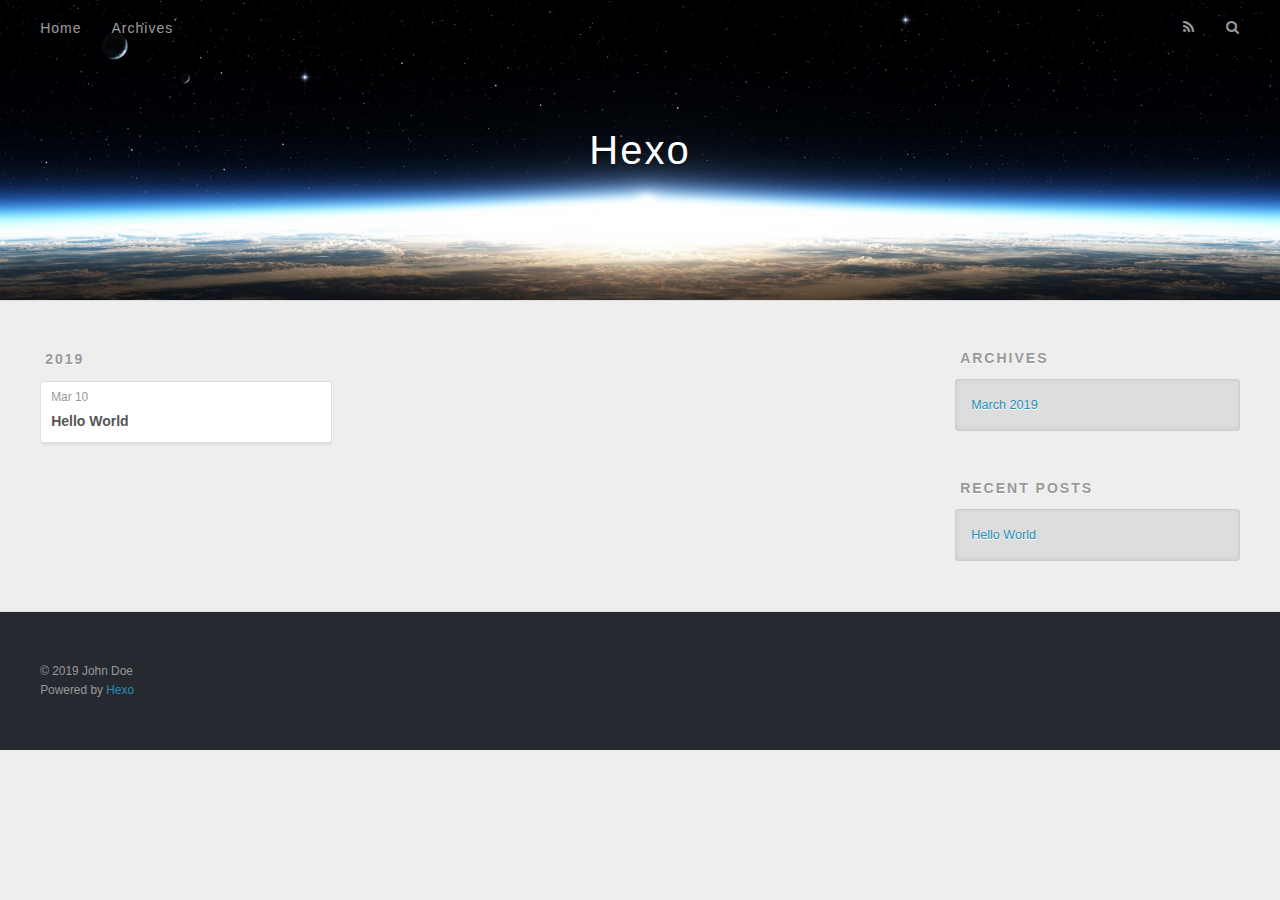
==== archives/index.html @ 5d1fec8c "Site updated: 2019-03-10 15:25:47" ====
<!DOCTYPE html>
<html>
<head><meta name="generator" content="Hexo 3.8.0">
  <meta charset="utf-8">
  

  
  <title>Archives | Hexo</title>
  <meta name="viewport" content="width=device-width, initial-scale=1, maximum-scale=1">
  <meta property="og:type" content="website">
<meta property="og:title" content="Hexo">
<meta property="og:url" content="http://yoursite.com/archives/index.html">
<meta property="og:site_name" content="Hexo">
<meta property="og:locale" content="default">
<meta name="twitter:card" content="summary">
<meta name="twitter:title" content="Hexo">
  
    <link rel="alternate" href="/atom.xml" title="Hexo" type="application/atom+xml">
  
  
    <link rel="icon" href="/favicon.png">
  
  
    <link href="//fonts.googleapis.com/css?family=Source+Code+Pro" rel="stylesheet" type="text/css">
  
  <link rel="stylesheet" href="/css/style.css">
</head>
</html>
<body>
  <div id="container">
    <div id="wrap">
      <header id="header">
  <div id="banner"></div>
  <div id="header-outer" class="outer">
    <div id="header-title" class="inner">
      <h1 id="logo-wrap">
        <a href="/" id="logo">Hexo</a>
      </h1>
      
    </div>
    <div id="header-inner" class="inner">
      <nav id="main-nav">
        <a id="main-nav-toggle" class="nav-icon"></a>
        
          <a class="main-nav-link" href="/">Home</a>
        
          <a class="main-nav-link" href="/archives">Archives</a>
        
      </nav>
      <nav id="sub-nav">
        
          <a id="nav-rss-link" class="nav-icon" href="/atom.xml" title="RSS Feed"></a>
        
        <a id="nav-search-btn" class="nav-icon" title="Search"></a>
      </nav>
      <div id="search-form-wrap">
        <form action="//google.com/search" method="get" accept-charset="UTF-8" class="search-form"><input type="search" name="q" class="search-form-input" placeholder="Search"><button type="submit" class="search-form-submit">&#xF002;</button><input type="hidden" name="sitesearch" value="http://yoursite.com"></form>
      </div>
    </div>
  </div>
</header>
      <div class="outer">
        <section id="main">
  
  
    
    
      
      
      <section class="archives-wrap">
        <div class="archive-year-wrap">
          <a href="/archives/2019" class="archive-year">2019</a>
        </div>
        <div class="archives">
    
    <article class="archive-article archive-type-post">
  <div class="archive-article-inner">
    <header class="archive-article-header">
      <a href="/2019/03/10/hello-world/" class="archive-article-date">
  <time datetime="2019-03-10T07:11:27.170Z" itemprop="datePublished">Mar 10</time>
</a>
      
  
    <h1 itemprop="name">
      <a class="archive-article-title" href="/2019/03/10/hello-world/">Hello World</a>
    </h1>
  

    </header>
  </div>
</article>
  
  
    </div></section>
  


</section>
        
          <aside id="sidebar">
  
    

  
    

  
    
  
    
  <div class="widget-wrap">
    <h3 class="widget-title">Archives</h3>
    <div class="widget">
      <ul class="archive-list"><li class="archive-list-item"><a class="archive-list-link" href="/archives/2019/03/">March 2019</a></li></ul>
    </div>
  </div>


  
    
  <div class="widget-wrap">
    <h3 class="widget-title">Recent Posts</h3>
    <div class="widget">
      <ul>
        
          <li>
            <a href="/2019/03/10/hello-world/">Hello World</a>
          </li>
        
      </ul>
    </div>
  </div>

  
</aside>
        
      </div>
      <footer id="footer">
  
  <div class="outer">
    <div id="footer-info" class="inner">
      &copy; 2019 John Doe<br>
      Powered by <a href="http://hexo.io/" target="_blank">Hexo</a>
    </div>
  </div>
</footer>
    </div>
    <nav id="mobile-nav">
  
    <a href="/" class="mobile-nav-link">Home</a>
  
    <a href="/archives" class="mobile-nav-link">Archives</a>
  
</nav>
    

<script src="//ajax.googleapis.com/ajax/libs/jquery/2.0.3/jquery.min.js"></script>


  <link rel="stylesheet" href="/fancybox/jquery.fancybox.css">
  <script src="/fancybox/jquery.fancybox.pack.js"></script>


<script src="/js/script.js"></script>



  </div>
</body>
</html>
---- css/style.css ----
body {
  width: 100%;
}
body:before,
body:after {
  content: "";
  display: table;
}
body:after {
  clear: both;
}
html,
body,
div,
span,
applet,
object,
iframe,
h1,
h2,
h3,
h4,
h5,
h6,
p,
blockquote,
pre,
a,
abbr,
acronym,
address,
big,
cite,
code,
del,
dfn,
em,
img,
ins,
kbd,
q,
s,
samp,
small,
strike,
strong,
sub,
sup,
tt,
var,
dl,
dt,
dd,
ol,
ul,
li,
fieldset,
form,
label,
legend,
table,
caption,
tbody,
tfoot,
thead,
tr,
th,
td {
  margin: 0;
  padding: 0;
  border: 0;
  outline: 0;
  font-weight: inherit;
  font-style: inherit;
  font-family: inherit;
  font-size: 100%;
  vertical-align: baseline;
}
body {
  line-height: 1;
  color: #000;
  background: #fff;
}
ol,
ul {
  list-style: none;
}
table {
  border-collapse: separate;
  border-spacing: 0;
  vertical-align: middle;
}
caption,
th,
td {
  text-align: left;
  font-weight: normal;
  vertical-align: middle;
}
a img {
  border: none;
}
input,
button {
  margin: 0;
  padding: 0;
}
input::-moz-focus-inner,
button::-moz-focus-inner {
  border: 0;
  padding: 0;
}
@font-face {
  font-family: FontAwesome;
  font-style: normal;
  font-weight: normal;
  src: url("fonts/fontawesome-webfont.eot?v=#4.0.3");
  src: url("fonts/fontawesome-webfont.eot?#iefix&v=#4.0.3") format("embedded-opentype"), url("fonts/fontawesome-webfont.woff?v=#4.0.3") format("woff"), url("fonts/fontawesome-webfont.ttf?v=#4.0.3") format("truetype"), url("fonts/fontawesome-webfont.svg#fontawesomeregular?v=#4.0.3") format("svg");
}
html,
body,
#container {
  height: 100%;
}
body {
  background: #eee;
  font: 14px -apple-system, BlinkMacSystemFont, "Segoe UI", "Roboto", "Oxygen", "Ubuntu", "Cantarell", "Fira Sans", "Droid Sans", "Helvetica Neue", sans-serif;
  -webkit-text-size-adjust: 100%;
}
.outer {
  max-width: 1220px;
  margin: 0 auto;
  padding: 0 20px;
}
.outer:before,
.outer:after {
  content: "";
  display: table;
}
.outer:after {
  clear: both;
}
.inner {
  display: inline;
  float: left;
  width: 98.33333333333333%;
  margin: 0 0.833333333333333%;
}
.left,
.alignleft {
  float: left;
}
.right,
.alignright {
  float: right;
}
.clear {
  clear: both;
}
#container {
  position: relative;
}
.mobile-nav-on {
  overflow: hidden;
}
#wrap {
  height: 100%;
  width: 100%;
  position: absolute;
  top: 0;
  left: 0;
  -webkit-transition: 0.2s ease-out;
  -moz-transition: 0.2s ease-out;
  -ms-transition: 0.2s ease-out;
  transition: 0.2s ease-out;
  z-index: 1;
  background: #eee;
}
.mobile-nav-on #wrap {
  left: 280px;
}
@media screen and (min-width: 768px) {
  #main {
    display: inline;
    float: left;
    width: 73.33333333333333%;
    margin: 0 0.833333333333333%;
  }
}
.article-date,
.article-category-link,
.archive-year,
.widget-title {
  text-decoration: none;
  text-transform: uppercase;
  letter-spacing: 2px;
  color: #999;
  margin-bottom: 1em;
  margin-left: 5px;
  line-height: 1em;
  text-shadow: 0 1px #fff;
  font-weight: bold;
}
.article-inner,
.archive-article-inner {
  background: #fff;
  -webkit-box-shadow: 1px 2px 3px #ddd;
  box-shadow: 1px 2px 3px #ddd;
  border: 1px solid #ddd;
  border-radius: 3px;
}
.article-entry h1,
.widget h1 {
  font-size: 2em;
}
.article-entry h2,
.widget h2 {
  font-size: 1.5em;
}
.article-entry h3,
.widget h3 {
  font-size: 1.3em;
}
.article-entry h4,
.widget h4 {
  font-size: 1.2em;
}
.article-entry h5,
.widget h5 {
  font-size: 1em;
}
.article-entry h6,
.widget h6 {
  font-size: 1em;
  color: #999;
}
.article-entry hr,
.widget hr {
  border: 1px dashed #ddd;
}
.article-entry strong,
.widget strong {
  font-weight: bold;
}
.article-entry em,
.widget em,
.article-entry cite,
.widget cite {
  font-style: italic;
}
.article-entry sup,
.widget sup,
.article-entry sub,
.widget sub {
  font-size: 0.75em;
  line-height: 0;
  position: relative;
  vertical-align: baseline;
}
.article-entry sup,
.widget sup {
  top: -0.5em;
}
.article-entry sub,
.widget sub {
  bottom: -0.2em;
}
.article-entry small,
.widget small {
  font-size: 0.85em;
}
.article-entry acronym,
.widget acronym,
.article-entry abbr,
.widget abbr {
  border-bottom: 1px dotted;
}
.article-entry ul,
.widget ul,
.article-entry ol,
.widget ol,
.article-entry dl,
.widget dl {
  margin: 0 20px;
  line-height: 1.6em;
}
.article-entry ul ul,
.widget ul ul,
.article-entry ol ul,
.widget ol ul,
.article-entry ul ol,
.widget ul ol,
.article-entry ol ol,
.widget ol ol {
  margin-top: 0;
  margin-bottom: 0;
}
.article-entry ul,
.widget ul {
  list-style: disc;
}
.article-entry ol,
.widget ol {
  list-style: decimal;
}
.article-entry dt,
.widget dt {
  font-weight: bold;
}
#header {
  height: 300px;
  position: relative;
  border-bottom: 1px solid #ddd;
}
#header:before,
#header:after {
  content: "";
  position: absolute;
  left: 0;
  right: 0;
  height: 40px;
}
#header:before {
  top: 0;
  background: -webkit-linear-gradient(rgba(0,0,0,0.2), transparent);
  background: -moz-linear-gradient(rgba(0,0,0,0.2), transparent);
  background: -ms-linear-gradient(rgba(0,0,0,0.2), transparent);
  background: linear-gradient(rgba(0,0,0,0.2), transparent);
}
#header:after {
  bottom: 0;
  background: -webkit-linear-gradient(transparent, rgba(0,0,0,0.2));
  background: -moz-linear-gradient(transparent, rgba(0,0,0,0.2));
  background: -ms-linear-gradient(transparent, rgba(0,0,0,0.2));
  background: linear-gradient(transparent, rgba(0,0,0,0.2));
}
#header-outer {
  height: 100%;
  position: relative;
}
#header-inner {
  position: relative;
  overflow: hidden;
}
#banner {
  position: absolute;
  top: 0;
  left: 0;
  width: 100%;
  height: 100%;
  background: url("images/banner.jpg") center #000;
  -webkit-background-size: cover;
  -moz-background-size: cover;
  background-size: cover;
  z-index: -1;
}
#header-title {
  text-align: center;
  height: 40px;
  position: absolute;
  top: 50%;
  left: 0;
  margin-top: -20px;
}
#logo,
#subtitle {
  text-decoration: none;
  color: #fff;
  font-weight: 300;
  text-shadow: 0 1px 4px rgba(0,0,0,0.3);
}
#logo {
  font-size: 40px;
  line-height: 40px;
  letter-spacing: 2px;
}
#subtitle {
  font-size: 16px;
  line-height: 16px;
  letter-spacing: 1px;
}
#subtitle-wrap {
  margin-top: 16px;
}
#main-nav {
  float: left;
  margin-left: -15px;
}
.nav-icon,
.main-nav-link {
  float: left;
  color: #fff;
  opacity: 0.6;
  text-decoration: none;
  text-shadow: 0 1px rgba(0,0,0,0.2);
  -webkit-transition: opacity 0.2s;
  -moz-transition: opacity 0.2s;
  -ms-transition: opacity 0.2s;
  transition: opacity 0.2s;
  display: block;
  padding: 20px 15px;
}
.nav-icon:hover,
.main-nav-link:hover {
  opacity: 1;
}
.nav-icon {
  font-family: FontAwesome;
  text-align: center;
  font-size: 14px;
  width: 14px;
  height: 14px;
  padding: 20px 15px;
  position: relative;
  cursor: pointer;
}
.main-nav-link {
  font-weight: 300;
  letter-spacing: 1px;
}
@media screen and (max-width: 479px) {
  .main-nav-link {
    display: none;
  }
}
#main-nav-toggle {
  display: none;
}
#main-nav-toggle:before {
  content: "\f0c9";
}
@media screen and (max-width: 479px) {
  #main-nav-toggle {
    display: block;
  }
}
#sub-nav {
  float: right;
  margin-right: -15px;
}
#nav-rss-link:before {
  content: "\f09e";
}
#nav-search-btn:before {
  content: "\f002";
}
#search-form-wrap {
  position: absolute;
  top: 15px;
  width: 150px;
  height: 30px;
  right: -150px;
  opacity: 0;
  -webkit-transition: 0.2s ease-out;
  -moz-transition: 0.2s ease-out;
  -ms-transition: 0.2s ease-out;
  transition: 0.2s ease-out;
}
#search-form-wrap.on {
  opacity: 1;
  right: 0;
}
@media screen and (max-width: 479px) {
  #search-form-wrap {
    width: 100%;
    right: -100%;
  }
}
.search-form {
  position: absolute;
  top: 0;
  left: 0;
  right: 0;
  background: #fff;
  padding: 5px 15px;
  border-radius: 15px;
  -webkit-box-shadow: 0 0 10px rgba(0,0,0,0.3);
  box-shadow: 0 0 10px rgba(0,0,0,0.3);
}
.search-form-input {
  border: none;
  background: none;
  color: #555;
  width: 100%;
  font: 13px -apple-system, BlinkMacSystemFont, "Segoe UI", "Roboto", "Oxygen", "Ubuntu", "Cantarell", "Fira Sans", "Droid Sans", "Helvetica Neue", sans-serif;
  outline: none;
}
.search-form-input::-webkit-search-results-decoration,
.search-form-input::-webkit-search-cancel-button {
  -webkit-appearance: none;
}
.search-form-submit {
  position: absolute;
  top: 50%;
  right: 10px;
  margin-top: -7px;
  font: 13px FontAwesome;
  border: none;
  background: none;
  color: #bbb;
  cursor: pointer;
}
.search-form-submit:hover,
.search-form-submit:focus {
  color: #777;
}
.article {
  margin: 50px 0;
}
.article-inner {
  overflow: hidden;
}
.article-meta:before,
.article-meta:after {
  content: "";
  display: table;
}
.article-meta:after {
  clear: both;
}
.article-date {
  float: left;
}
.article-category {
  float: left;
  line-height: 1em;
  color: #ccc;
  text-shadow: 0 1px #fff;
  margin-left: 8px;
}
.article-category:before {
  content: "\2022";
}
.article-category-link {
  margin: 0 12px 1em;
}
.article-header {
  padding: 20px 20px 0;
}
.article-title {
  text-decoration: none;
  font-size: 2em;
  font-weight: bold;
  color: #555;
  line-height: 1.1em;
  -webkit-transition: color 0.2s;
  -moz-transition: color 0.2s;
  -ms-transition: color 0.2s;
  transition: color 0.2s;
}
a.article-title:hover {
  color: #258fb8;
}
.article-entry {
  color: #555;
  padding: 0 20px;
}
.article-entry:before,
.article-entry:after {
  content: "";
  display: table;
}
.article-entry:after {
  clear: both;
}
.article-entry p,
.article-entry table {
  line-height: 1.6em;
  margin: 1.6em 0;
}
.article-entry h1,
.article-entry h2,
.article-entry h3,
.article-entry h4,
.article-entry h5,
.article-entry h6 {
  font-weight: bold;
}
.article-entry h1,
.article-entry h2,
.article-entry h3,
.article-entry h4,
.article-entry h5,
.article-entry h6 {
  line-height: 1.1em;
  margin: 1.1em 0;
}
.article-entry a {
  color: #258fb8;
  text-decoration: none;
}
.article-entry a:hover {
  text-decoration: underline;
}
.article-entry ul,
.article-entry ol,
.article-entry dl {
  margin-top: 1.6em;
  margin-bottom: 1.6em;
}
.article-entry img,
.article-entry video {
  max-width: 100%;
  height: auto;
  display: block;
  margin: auto;
}
.article-entry iframe {
  border: none;
}
.article-entry table {
  width: 100%;
  border-collapse: collapse;
  border-spacing: 0;
}
.article-entry th {
  font-weight: bold;
  border-bottom: 3px solid #ddd;
  padding-bottom: 0.5em;
}
.article-entry td {
  border-bottom: 1px solid #ddd;
  padding: 10px 0;
}
.article-entry blockquote {
  font-family: Georgia, "Times New Roman", serif;
  font-size: 1.4em;
  margin: 1.6em 20px;
  text-align: center;
}
.article-entry blockquote footer {
  font-size: 14px;
  margin: 1.6em 0;
  font-family: -apple-system, BlinkMacSystemFont, "Segoe UI", "Roboto", "Oxygen", "Ubuntu", "Cantarell", "Fira Sans", "Droid Sans", "Helvetica Neue", sans-serif;
}
.article-entry blockquote footer cite:before {
  content: "—";
  padding: 0 0.5em;
}
.article-entry .pullquote {
  text-align: left;
  width: 45%;
  margin: 0;
}
.article-entry .pullquote.left {
  margin-left: 0.5em;
  margin-right: 1em;
}
.article-entry .pullquote.right {
  margin-right: 0.5em;
  margin-left: 1em;
}
.article-entry .caption {
  color: #999;
  display: block;
  font-size: 0.9em;
  margin-top: 0.5em;
  position: relative;
  text-align: center;
}
.article-entry .video-container {
  position: relative;
  padding-top: 56.25%;
  height: 0;
  overflow: hidden;
}
.article-entry .video-container iframe,
.article-entry .video-container object,
.article-entry .video-container embed {
  position: absolute;
  top: 0;
  left: 0;
  width: 100%;
  height: 100%;
  margin-top: 0;
}
.article-more-link a {
  display: inline-block;
  line-height: 1em;
  padding: 6px 15px;
  border-radius: 15px;
  background: #eee;
  color: #999;
  text-shadow: 0 1px #fff;
  text-decoration: none;
}
.article-more-link a:hover {
  background: #258fb8;
  color: #fff;
  text-decoration: none;
  text-shadow: 0 1px #1e7293;
}
.article-footer {
  font-size: 0.85em;
  line-height: 1.6em;
  border-top: 1px solid #ddd;
  padding-top: 1.6em;
  margin: 0 20px 20px;
}
.article-footer:before,
.article-footer:after {
  content: "";
  display: table;
}
.article-footer:after {
  clear: both;
}
.article-footer a {
  color: #999;
  text-decoration: none;
}
.article-footer a:hover {
  color: #555;
}
.article-tag-list-item {
  float: left;
  margin-right: 10px;
}
.article-tag-list-link:before {
  content: "#";
}
.article-comment-link {
  float: right;
}
.article-comment-link:before {
  content: "\f075";
  font-family: FontAwesome;
  padding-right: 8px;
}
.article-share-link {
  cursor: pointer;
  float: right;
  margin-left: 20px;
}
.article-share-link:before {
  content: "\f064";
  font-family: FontAwesome;
  padding-right: 6px;
}
#article-nav {
  position: relative;
}
#article-nav:before,
#article-nav:after {
  content: "";
  display: table;
}
#article-nav:after {
  clear: both;
}
@media screen and (min-width: 768px) {
  #article-nav {
    margin: 50px 0;
  }
  #article-nav:before {
    width: 8px;
    height: 8px;
    position: absolute;
    top: 50%;
    left: 50%;
    margin-top: -4px;
    margin-left: -4px;
    content: "";
    border-radius: 50%;
    background: #ddd;
    -webkit-box-shadow: 0 1px 2px #fff;
    box-shadow: 0 1px 2px #fff;
  }
}
.article-nav-link-wrap {
  text-decoration: none;
  text-shadow: 0 1px #fff;
  color: #999;
  -webkit-box-sizing: border-box;
  -moz-box-sizing: border-box;
  box-sizing: border-box;
  margin-top: 50px;
  text-align: center;
  display: block;
}
.article-nav-link-wrap:hover {
  color: #555;
}
@media screen and (min-width: 768px) {
  .article-nav-link-wrap {
    width: 50%;
    margin-top: 0;
  }
}
@media screen and (min-width: 768px) {
  #article-nav-newer {
    float: left;
    text-align: right;
    padding-right: 20px;
  }
}
@media screen and (min-width: 768px) {
  #article-nav-older {
    float: right;
    text-align: left;
    padding-left: 20px;
  }
}
.article-nav-caption {
  text-transform: uppercase;
  letter-spacing: 2px;
  color: #ddd;
  line-height: 1em;
  font-weight: bold;
}
#article-nav-newer .article-nav-caption {
  margin-right: -2px;
}
.article-nav-title {
  font-size: 0.85em;
  line-height: 1.6em;
  margin-top: 0.5em;
}
.article-share-box {
  position: absolute;
  display: none;
  background: #fff;
  -webkit-box-shadow: 1px 2px 10px rgba(0,0,0,0.2);
  box-shadow: 1px 2px 10px rgba(0,0,0,0.2);
  border-radius: 3px;
  margin-left: -145px;
  overflow: hidden;
  z-index: 1;
}
.article-share-box.on {
  display: block;
}
.article-share-input {
  width: 100%;
  background: none;
  -webkit-box-sizing: border-box;
  -moz-box-sizing: border-box;
  box-sizing: border-box;
  font: 14px -apple-system, BlinkMacSystemFont, "Segoe UI", "Roboto", "Oxygen", "Ubuntu", "Cantarell", "Fira Sans", "Droid Sans", "Helvetica Neue", sans-serif;
  padding: 0 15px;
  color: #555;
  outline: none;
  border: 1px solid #ddd;
  border-radius: 3px 3px 0 0;
  height: 36px;
  line-height: 36px;
}
.article-share-links {
  background: #eee;
}
.article-share-links:before,
.article-share-links:after {
  content: "";
  display: table;
}
.article-share-links:after {
  clear: both;
}
.article-share-twitter,
.article-share-facebook,
.article-share-pinterest,
.article-share-google {
  width: 50px;
  height: 36px;
  display: block;
  float: left;
  position: relative;
  color: #999;
  text-shadow: 0 1px #fff;
}
.article-share-twitter:before,
.article-share-facebook:before,
.article-share-pinterest:before,
.article-share-google:before {
  font-size: 20px;
  font-family: FontAwesome;
  width: 20px;
  height: 20px;
  position: absolute;
  top: 50%;
  left: 50%;
  margin-top: -10px;
  margin-left: -10px;
  text-align: center;
}
.article-share-twitter:hover,
.article-share-facebook:hover,
.article-share-pinterest:hover,
.article-share-google:hover {
  color: #fff;
}
.article-share-twitter:before {
  content: "\f099";
}
.article-share-twitter:hover {
  background: #00aced;
  text-shadow: 0 1px #008abe;
}
.article-share-facebook:before {
  content: "\f09a";
}
.article-share-facebook:hover {
  background: #3b5998;
  text-shadow: 0 1px #2f477a;
}
.article-share-pinterest:before {
  content: "\f0d2";
}
.article-share-pinterest:hover {
  background: #cb2027;
  text-shadow: 0 1px #a21a1f;
}
.article-share-google:before {
  content: "\f0d5";
}
.article-share-google:hover {
  background: #dd4b39;
  text-shadow: 0 1px #be3221;
}
.article-gallery {
  background: #000;
  position: relative;
}
.article-gallery-photos {
  position: relative;
  overflow: hidden;
}
.article-gallery-img {
  display: none;
  max-width: 100%;
}
.article-gallery-img:first-child {
  display: block;
}
.article-gallery-img.loaded {
  position: absolute;
  display: block;
}
.article-gallery-img img {
  display: block;
  max-width: 100%;
  margin: 0 auto;
}
#comments {
  background: #fff;
  -webkit-box-shadow: 1px 2px 3px #ddd;
  box-shadow: 1px 2px 3px #ddd;
  padding: 20px;
  border: 1px solid #ddd;
  border-radius: 3px;
  margin: 50px 0;
}
#comments a {
  color: #258fb8;
}
.archives-wrap {
  margin: 50px 0;
}
.archives:before,
.archives:after {
  content: "";
  display: table;
}
.archives:after {
  clear: both;
}
.archive-year-wrap {
  margin-bottom: 1em;
}
.archives {
  -webkit-column-gap: 10px;
  -moz-column-gap: 10px;
  column-gap: 10px;
}
@media screen and (min-width: 480px) and (max-width: 767px) {
  .archives {
    -webkit-column-count: 2;
    -moz-column-count: 2;
    column-count: 2;
  }
}
@media screen and (min-width: 768px) {
  .archives {
    -webkit-column-count: 3;
    -moz-column-count: 3;
    column-count: 3;
  }
}
.archive-article {
  -webkit-column-break-inside: avoid;
  page-break-inside: avoid;
  overflow: hidden;
  break-inside: avoid-column;
}
.archive-article-inner {
  padding: 10px;
  margin-bottom: 15px;
}
.archive-article-title {
  text-decoration: none;
  font-weight: bold;
  color: #555;
  -webkit-transition: color 0.2s;
  -moz-transition: color 0.2s;
  -ms-transition: color 0.2s;
  transition: color 0.2s;
  line-height: 1.6em;
}
.archive-article-title:hover {
  color: #258fb8;
}
.archive-article-footer {
  margin-top: 1em;
}
.archive-article-date {
  color: #999;
  text-decoration: none;
  font-size: 0.85em;
  line-height: 1em;
  margin-bottom: 0.5em;
  display: block;
}
#page-nav {
  margin: 50px auto;
  background: #fff;
  -webkit-box-shadow: 1px 2px 3px #ddd;
  box-shadow: 1px 2px 3px #ddd;
  border: 1px solid #ddd;
  border-radius: 3px;
  text-align: center;
  color: #999;
  overflow: hidden;
}
#page-nav:before,
#page-nav:after {
  content: "";
  display: table;
}
#page-nav:after {
  clear: both;
}
#page-nav a,
#page-nav span {
  padding: 10px 20px;
  line-height: 1;
  height: 2ex;
}
#page-nav a {
  color: #999;
  text-decoration: none;
}
#page-nav a:hover {
  background: #999;
  color: #fff;
}
#page-nav .prev {
  float: left;
}
#page-nav .next {
  float: right;
}
#page-nav .page-number {
  display: inline-block;
}
@media screen and (max-width: 479px) {
  #page-nav .page-number {
    display: none;
  }
}
#page-nav .current {
  color: #555;
  font-weight: bold;
}
#page-nav .space {
  color: #ddd;
}
#footer {
  background: #262a30;
  padding: 50px 0;
  border-top: 1px solid #ddd;
  color: #999;
}
#footer a {
  color: #258fb8;
  text-decoration: none;
}
#footer a:hover {
  text-decoration: underline;
}
#footer-info {
  line-height: 1.6em;
  font-size: 0.85em;
}
.article-entry pre,
.article-entry .highlight {
  background: #2d2d2d;
  margin: 0 -20px;
  padding: 15px 20px;
  border-style: solid;
  border-color: #ddd;
  border-width: 1px 0;
  overflow: auto;
  color: #ccc;
  line-height: 22.400000000000002px;
}
.article-entry .highlight .gutter pre,
.article-entry .gist .gist-file .gist-data .line-numbers {
  color: #666;
  font-size: 0.85em;
}
.article-entry pre,
.article-entry code {
  font-family: "Source Code Pro", Consolas, Monaco, Menlo, Consolas, monospace;
}
.article-entry code {
  background: #eee;
  text-shadow: 0 1px #fff;
  padding: 0 0.3em;
}
.article-entry pre code {
  background: none;
  text-shadow: none;
  padding: 0;
}
.article-entry .highlight pre {
  border: none;
  margin: 0;
  padding: 0;
}
.article-entry .highlight table {
  margin: 0;
  width: auto;
}
.article-entry .highlight td {
  border: none;
  padding: 0;
}
.article-entry .highlight figcaption {
  font-size: 0.85em;
  color: #999;
  line-height: 1em;
  margin-bottom: 1em;
}
.article-entry .highlight figcaption:before,
.article-entry .highlight figcaption:after {
  content: "";
  display: table;
}
.article-entry .highlight figcaption:after {
  clear: both;
}
.article-entry .highlight figcaption a {
  float: right;
}
.article-entry .highlight .gutter pre {
  text-align: right;
  padding-right: 20px;
}
.article-entry .highlight .line {
  height: 22.400000000000002px;
}
.article-entry .highlight .line.marked {
  background: #515151;
}
.article-entry .gist {
  margin: 0 -20px;
  border-style: solid;
  border-color: #ddd;
  border-width: 1px 0;
  background: #2d2d2d;
  padding: 15px 20px 15px 0;
}
.article-entry .gist .gist-file {
  border: none;
  font-family: "Source Code Pro", Consolas, Monaco, Menlo, Consolas, monospace;
  margin: 0;
}
.article-entry .gist .gist-file .gist-data {
  background: none;
  border: none;
}
.article-entry .gist .gist-file .gist-data .line-numbers {
  background: none;
  border: none;
  padding: 0 20px 0 0;
}
.article-entry .gist .gist-file .gist-data .line-data {
  padding: 0 !important;
}
.article-entry .gist .gist-file .highlight {
  margin: 0;
  padding: 0;
  border: none;
}
.article-entry .gist .gist-file .gist-meta {
  background: #2d2d2d;
  color: #999;
  font: 0.85em -apple-system, BlinkMacSystemFont, "Segoe UI", "Roboto", "Oxygen", "Ubuntu", "Cantarell", "Fira Sans", "Droid Sans", "Helvetica Neue", sans-serif;
  text-shadow: 0 0;
  padding: 0;
  margin-top: 1em;
  margin-left: 20px;
}
.article-entry .gist .gist-file .gist-meta a {
  color: #258fb8;
  font-weight: normal;
}
.article-entry .gist .gist-file .gist-meta a:hover {
  text-decoration: underline;
}
pre .comment,
pre .title {
  color: #999;
}
pre .variable,
pre .attribute,
pre .tag,
pre .regexp,
pre .ruby .constant,
pre .xml .tag .title,
pre .xml .pi,
pre .xml .doctype,
pre .html .doctype,
pre .css .id,
pre .css .class,
pre .css .pseudo {
  color: #f2777a;
}
pre .number,
pre .preprocessor,
pre .built_in,
pre .literal,
pre .params,
pre .constant {
  color: #f99157;
}
pre .class,
pre .ruby .class .title,
pre .css .rules .attribute {
  color: #9c9;
}
pre .string,
pre .value,
pre .inheritance,
pre .header,
pre .ruby .symbol,
pre .xml .cdata {
  color: #9c9;
}
pre .css .hexcolor {
  color: #6cc;
}
pre .function,
pre .python .decorator,
pre .python .title,
pre .ruby .function .title,
pre .ruby .title .keyword,
pre .perl .sub,
pre .javascript .title,
pre .coffeescript .title {
  color: #69c;
}
pre .keyword,
pre .javascript .function {
  color: #c9c;
}
@media screen and (max-width: 479px) {
  #mobile-nav {
    position: absolute;
    top: 0;
    left: 0;
    width: 280px;
    height: 100%;
    background: #191919;
    border-right: 1px solid #fff;
  }
}
@media screen and (max-width: 479px) {
  .mobile-nav-link {
    display: block;
    color: #999;
    text-decoration: none;
    padding: 15px 20px;
    font-weight: bold;
  }
  .mobile-nav-link:hover {
    color: #fff;
  }
}
@media screen and (min-width: 768px) {
  #sidebar {
    display: inline;
    float: left;
    width: 23.333333333333332%;
    margin: 0 0.833333333333333%;
  }
}
.widget-wrap {
  margin: 50px 0;
}
.widget {
  color: #777;
  text-shadow: 0 1px #fff;
  background: #ddd;
  -webkit-box-shadow: 0 -1px 4px #ccc inset;
  box-shadow: 0 -1px 4px #ccc inset;
  border: 1px solid #ccc;
  padding: 15px;
  border-radius: 3px;
}
.widget a {
  color: #258fb8;
  text-decoration: none;
}
.widget a:hover {
  text-decoration: underline;
}
.widget ul ul,
.widget ol ul,
.widget dl ul,
.widget ul ol,
.widget ol ol,
.widget dl ol,
.widget ul dl,
.widget ol dl,
.widget dl dl {
  margin-left: 15px;
  list-style: disc;
}
.widget {
  line-height: 1.6em;
  word-wrap: break-word;
  font-size: 0.9em;
}
.widget ul,
.widget ol {
  list-style: none;
  margin: 0;
}
.widget ul ul,
.widget ol ul,
.widget ul ol,
.widget ol ol {
  margin: 0 20px;
}
.widget ul ul,
.widget ol ul {
  list-style: disc;
}
.widget ul ol,
.widget ol ol {
  list-style: decimal;
}
.category-list-count,
.tag-list-count,
.archive-list-count {
  padding-left: 5px;
  color: #999;
  font-size: 0.85em;
}
.category-list-count:before,
.tag-list-count:before,
.archive-list-count:before {
  content: "(";
}
.category-list-count:after,
.tag-list-count:after,
.archive-list-count:after {
  content: ")";
}
.tagcloud a {
  margin-right: 5px;
  display: inline-block;
}
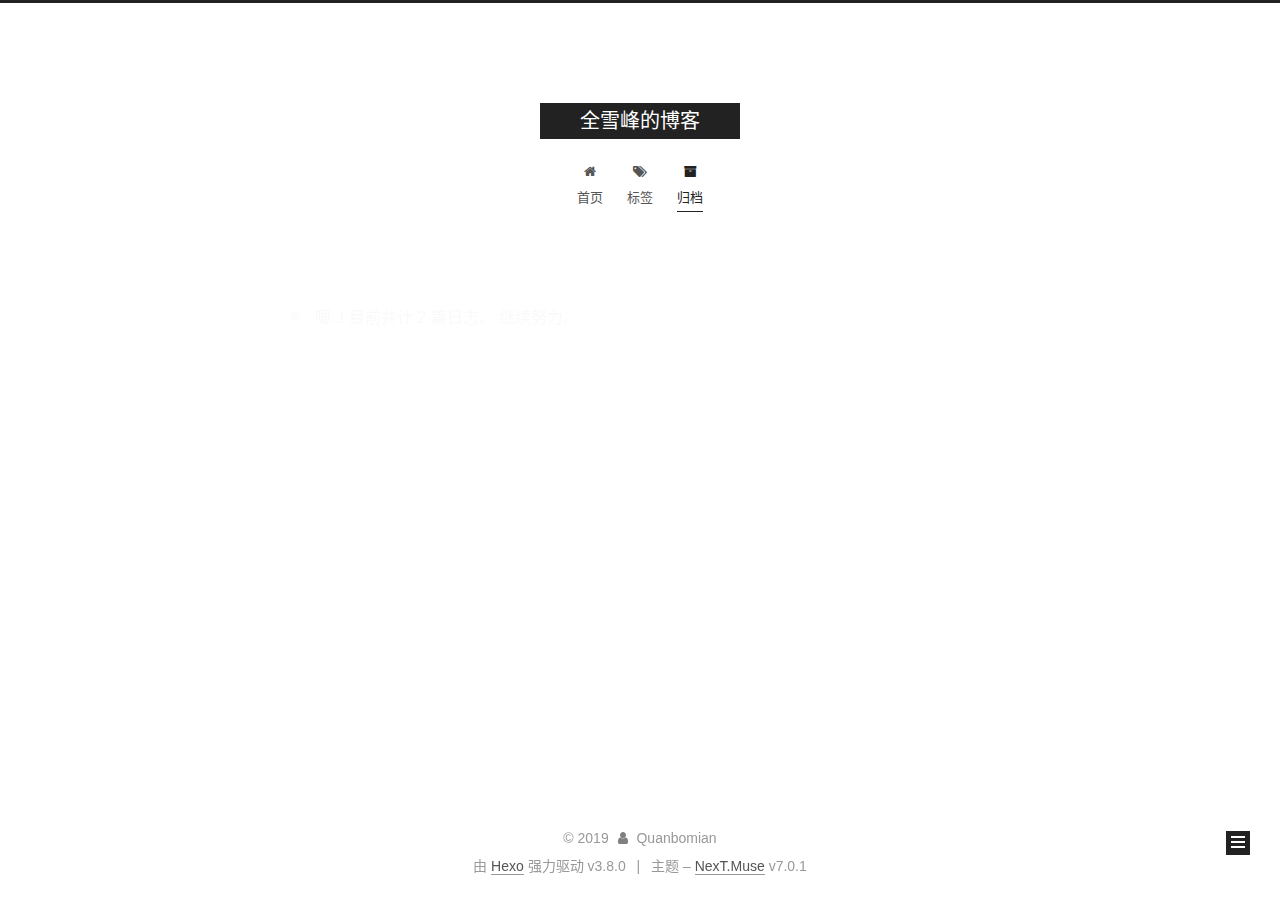
==== commit b2678bb7: "Site updated: 2019-03-10 16:27:46" ====
--- a/archives/index.html
+++ b/archives/index.html
@@ -1,170 +1,652 @@
 <!DOCTYPE html>
-<html>
+
+
+
+
+
+
+
+
+
+
+
+
+  
+
+
+<html class="theme-next muse use-motion" lang="zh-CN">
 <head><meta name="generator" content="Hexo 3.8.0">
-  <meta charset="utf-8">
-  
-
-  
-  <title>Archives | Hexo</title>
-  <meta name="viewport" content="width=device-width, initial-scale=1, maximum-scale=1">
+  <meta charset="UTF-8">
+<meta http-equiv="X-UA-Compatible" content="IE=edge">
+<meta name="viewport" content="width=device-width, initial-scale=1, maximum-scale=2">
+<meta name="theme-color" content="#222">
+
+
+
+
+
+
+
+
+
+
+
+
+
+
+
+
+
+
+
+
+
+
+
+
+
+
+<link rel="stylesheet" href="/lib/font-awesome/css/font-awesome.min.css?v=4.6.2">
+
+<link rel="stylesheet" href="/css/main.css?v=7.0.1">
+
+
+  <link rel="apple-touch-icon" sizes="180x180" href="/images/apple-touch-icon-next.png?v=7.0.1">
+
+
+  <link rel="icon" type="image/png" sizes="32x32" href="/images/favicon-32x32-next.png?v=7.0.1">
+
+
+  <link rel="icon" type="image/png" sizes="16x16" href="/images/favicon-16x16-next.png?v=7.0.1">
+
+
+  <link rel="mask-icon" href="/images/logo.svg?v=7.0.1" color="#222">
+
+
+
+
+
+
+
+<script id="hexo.configurations">
+  var NexT = window.NexT || {};
+  var CONFIG = {
+    root: '/',
+    scheme: 'Muse',
+    version: '7.0.1',
+    sidebar: {"position":"left","display":"post","offset":12,"onmobile":false,"dimmer":false},
+    back2top: true,
+    back2top_sidebar: false,
+    fancybox: false,
+    fastclick: false,
+    lazyload: false,
+    tabs: true,
+    motion: {"enable":true,"async":false,"transition":{"post_block":"fadeIn","post_header":"slideDownIn","post_body":"slideDownIn","coll_header":"slideLeftIn","sidebar":"slideUpIn"}},
+    algolia: {
+      applicationID: '',
+      apiKey: '',
+      indexName: '',
+      hits: {"per_page":10},
+      labels: {"input_placeholder":"Search for Posts","hits_empty":"We didn't find any results for the search: ${query}","hits_stats":"${hits} results found in ${time} ms"}
+    }
+  };
+</script>
+
+
+  
+
+
+
+
   <meta property="og:type" content="website">
-<meta property="og:title" content="Hexo">
-<meta property="og:url" content="http://yoursite.com/archives/index.html">
-<meta property="og:site_name" content="Hexo">
-<meta property="og:locale" content="default">
+<meta property="og:title" content="全雪峰的博客">
+<meta property="og:url" content="https://quanbomian.github.io/archives/index.html">
+<meta property="og:site_name" content="全雪峰的博客">
+<meta property="og:locale" content="zh-CN">
 <meta name="twitter:card" content="summary">
-<meta name="twitter:title" content="Hexo">
-  
-    <link rel="alternate" href="/atom.xml" title="Hexo" type="application/atom+xml">
-  
-  
-    <link rel="icon" href="/favicon.png">
-  
-  
-    <link href="//fonts.googleapis.com/css?family=Source+Code+Pro" rel="stylesheet" type="text/css">
-  
-  <link rel="stylesheet" href="/css/style.css">
+<meta name="twitter:title" content="全雪峰的博客">
+
+
+
+
+
+
+  <link rel="canonical" href="https://quanbomian.github.io/archives/">
+
+
+
+<script id="page.configurations">
+  CONFIG.page = {
+    sidebar: "",
+  };
+</script>
+
+  <title>归档 | 全雪峰的博客</title>
+  
+
+
+
+
+
+
+
+
+
+
+
+
+  <noscript>
+  <style>
+  .use-motion .motion-element,
+  .use-motion .brand,
+  .use-motion .menu-item,
+  .sidebar-inner,
+  .use-motion .post-block,
+  .use-motion .pagination,
+  .use-motion .comments,
+  .use-motion .post-header,
+  .use-motion .post-body,
+  .use-motion .collection-title { opacity: initial; }
+
+  .use-motion .logo,
+  .use-motion .site-title,
+  .use-motion .site-subtitle {
+    opacity: initial;
+    top: initial;
+  }
+
+  .use-motion .logo-line-before i { left: initial; }
+  .use-motion .logo-line-after i { right: initial; }
+  </style>
+</noscript>
+
 </head>
-</html>
-<body>
-  <div id="container">
-    <div id="wrap">
-      <header id="header">
-  <div id="banner"></div>
-  <div id="header-outer" class="outer">
-    <div id="header-title" class="inner">
-      <h1 id="logo-wrap">
-        <a href="/" id="logo">Hexo</a>
-      </h1>
-      
+
+<body itemscope itemtype="http://schema.org/WebPage" lang="zh-CN">
+
+  
+  
+    
+  
+
+  <div class="container sidebar-position-left page-archive">
+    <div class="headband"></div>
+
+    <header id="header" class="header" itemscope itemtype="http://schema.org/WPHeader">
+      <div class="header-inner"><div class="site-brand-wrapper">
+  <div class="site-meta">
+    
+
+    <div class="custom-logo-site-title">
+      <a href="/" class="brand" rel="start">
+        <span class="logo-line-before"><i></i></span>
+        <span class="site-title">全雪峰的博客</span>
+        <span class="logo-line-after"><i></i></span>
+      </a>
     </div>
-    <div id="header-inner" class="inner">
-      <nav id="main-nav">
-        <a id="main-nav-toggle" class="nav-icon"></a>
-        
-          <a class="main-nav-link" href="/">Home</a>
-        
-          <a class="main-nav-link" href="/archives">Archives</a>
-        
-      </nav>
-      <nav id="sub-nav">
-        
-          <a id="nav-rss-link" class="nav-icon" href="/atom.xml" title="RSS Feed"></a>
-        
-        <a id="nav-search-btn" class="nav-icon" title="Search"></a>
-      </nav>
-      <div id="search-form-wrap">
-        <form action="//google.com/search" method="get" accept-charset="UTF-8" class="search-form"><input type="search" name="q" class="search-form-input" placeholder="Search"><button type="submit" class="search-form-submit">&#xF002;</button><input type="hidden" name="sitesearch" value="http://yoursite.com"></form>
+    
+    
+  </div>
+
+  <div class="site-nav-toggle">
+    <button aria-label="切换导航栏">
+      <span class="btn-bar"></span>
+      <span class="btn-bar"></span>
+      <span class="btn-bar"></span>
+    </button>
+  </div>
+</div>
+
+
+
+<nav class="site-nav">
+  
+    <ul id="menu" class="menu">
+      
+        
+        
+        
+          
+          <li class="menu-item menu-item-home">
+
+    
+    
+    
+      
+    
+
+    
+
+    <a href="/" rel="section"><i class="menu-item-icon fa fa-fw fa-home"></i> <br>首页</a>
+
+  </li>
+        
+        
+        
+          
+          <li class="menu-item menu-item-tags">
+
+    
+    
+    
+      
+    
+
+    
+
+    <a href="/tags/" rel="section"><i class="menu-item-icon fa fa-fw fa-tags"></i> <br>标签</a>
+
+  </li>
+        
+        
+        
+          
+          <li class="menu-item menu-item-archives menu-item-active">
+
+    
+    
+    
+      
+    
+
+    
+
+    <a href="/archives/" rel="section"><i class="menu-item-icon fa fa-fw fa-archive"></i> <br>归档</a>
+
+  </li>
+
+      
+      
+    </ul>
+  
+
+  
+    
+
+    
+    
+      
+      
+    
+      
+      
+    
+      
+      
+    
+    
+
+  
+
+
+  
+
+  
+</nav>
+
+
+
+  
+
+
+
+</div>
+    </header>
+
+    
+
+
+    <main id="main" class="main">
+      <div class="main-inner">
+        <div class="content-wrap">
+          
+          <div id="content" class="content">
+            
+
+  
+  
+  
+  <div class="post-block archive">
+    <div id="posts" class="posts-collapse">
+      <span class="archive-move-on"></span>
+
+      
+      <span class="archive-page-counter">
+        
+        
+        
+          
+        
+        嗯..! 目前共计 2 篇日志。 继续努力。
+      </span>
+      
+
+      
+
+        
+        
+        
+
+        
+          
+          <div class="collection-title">
+            <h1 class="archive-year" id="archive-year-2019">2019</h1>
+          </div>
+        
+        
+
+        
+
+  <article class="post post-type-normal" itemscope itemtype="http://schema.org/Article">
+    <header class="post-header">
+
+      <h2 class="post-title">
+        
+          <a class="post-title-link" href="/2019/03/10/paper/" itemprop="url">
+            
+              <span itemprop="name">paper</span>
+            
+          </a>
+        
+      </h2>
+
+      <div class="post-meta">
+        <time class="post-time" itemprop="dateCreated" datetime="2019-03-10T15:32:46+08:00" content="2019-03-10">
+          03-10
+        </time>
       </div>
+
+    </header>
+  </article>
+
+
+
+      
+
+        
+        
+        
+
+        
+        
+
+        
+
+  <article class="post post-type-normal" itemscope itemtype="http://schema.org/Article">
+    <header class="post-header">
+
+      <h2 class="post-title">
+        
+          <a class="post-title-link" href="/2019/03/10/hello-world/" itemprop="url">
+            
+              <span itemprop="name">Hello World</span>
+            
+          </a>
+        
+      </h2>
+
+      <div class="post-meta">
+        <time class="post-time" itemprop="dateCreated" datetime="2019-03-10T15:11:27+08:00" content="2019-03-10">
+          03-10
+        </time>
+      </div>
+
+    </header>
+  </article>
+
+
+
+      
+
     </div>
   </div>
-</header>
-      <div class="outer">
-        <section id="main">
-  
-  
-    
-    
-      
-      
-      <section class="archives-wrap">
-        <div class="archive-year-wrap">
-          <a href="/archives/2019" class="archive-year">2019</a>
+  
+  
+  
+
+  
+
+
+
+          </div>
+          
+
         </div>
-        <div class="archives">
-    
-    <article class="archive-article archive-type-post">
-  <div class="archive-article-inner">
-    <header class="archive-article-header">
-      <a href="/2019/03/10/hello-world/" class="archive-article-date">
-  <time datetime="2019-03-10T07:11:27.170Z" itemprop="datePublished">Mar 10</time>
-</a>
-      
-  
-    <h1 itemprop="name">
-      <a class="archive-article-title" href="/2019/03/10/hello-world/">Hello World</a>
-    </h1>
-  
-
-    </header>
-  </div>
-</article>
-  
-  
-    </div></section>
-  
-
-
-</section>
-        
-          <aside id="sidebar">
-  
-    
-
-  
-    
-
-  
-    
-  
-    
-  <div class="widget-wrap">
-    <h3 class="widget-title">Archives</h3>
-    <div class="widget">
-      <ul class="archive-list"><li class="archive-list-item"><a class="archive-list-link" href="/archives/2019/03/">March 2019</a></li></ul>
+        
+          
+  
+  <div class="sidebar-toggle">
+    <div class="sidebar-toggle-line-wrap">
+      <span class="sidebar-toggle-line sidebar-toggle-line-first"></span>
+      <span class="sidebar-toggle-line sidebar-toggle-line-middle"></span>
+      <span class="sidebar-toggle-line sidebar-toggle-line-last"></span>
     </div>
   </div>
 
-
-  
-    
-  <div class="widget-wrap">
-    <h3 class="widget-title">Recent Posts</h3>
-    <div class="widget">
-      <ul>
-        
-          <li>
-            <a href="/2019/03/10/hello-world/">Hello World</a>
-          </li>
-        
-      </ul>
+  <aside id="sidebar" class="sidebar">
+    <div class="sidebar-inner">
+
+      
+
+      
+
+      <div class="site-overview-wrap sidebar-panel sidebar-panel-active">
+        <div class="site-overview">
+          <div class="site-author motion-element" itemprop="author" itemscope itemtype="http://schema.org/Person">
+            
+              <p class="site-author-name" itemprop="name">Quanbomian</p>
+              <div class="site-description motion-element" itemprop="description"></div>
+          </div>
+
+          
+            <nav class="site-state motion-element">
+              
+                <div class="site-state-item site-state-posts">
+                
+                  <a href="/archives/">
+                
+                    <span class="site-state-item-count">2</span>
+                    <span class="site-state-item-name">日志</span>
+                  </a>
+                </div>
+              
+
+              
+
+              
+            </nav>
+          
+
+          
+
+          
+
+          
+
+          
+          
+
+          
+            
+          
+          
+
+        </div>
+      </div>
+
+      
+
+      
+
     </div>
+  </aside>
+  
+
+
+        
+      </div>
+    </main>
+
+    <footer id="footer" class="footer">
+      <div class="footer-inner">
+        <div class="copyright">&copy; <span itemprop="copyrightYear">2019</span>
+  <span class="with-love" id="animate">
+    <i class="fa fa-user"></i>
+  </span>
+  <span class="author" itemprop="copyrightHolder">Quanbomian</span>
+
+  
+
+  
+</div>
+
+
+  <div class="powered-by">由 <a href="https://hexo.io" class="theme-link" rel="noopener" target="_blank">Hexo</a> 强力驱动 v3.8.0</div>
+
+
+
+  <span class="post-meta-divider">|</span>
+
+
+
+  <div class="theme-info">主题 – <a href="https://theme-next.org" class="theme-link" rel="noopener" target="_blank">NexT.Muse</a> v7.0.1</div>
+
+
+
+
+        
+
+
+
+
+
+
+
+
+        
+      </div>
+    </footer>
+
+    
+      <div class="back-to-top">
+        <i class="fa fa-arrow-up"></i>
+        
+      </div>
+    
+
+    
+
+    
+
+    
   </div>
 
   
-</aside>
-        
-      </div>
-      <footer id="footer">
-  
-  <div class="outer">
-    <div id="footer-info" class="inner">
-      &copy; 2019 John Doe<br>
-      Powered by <a href="http://hexo.io/" target="_blank">Hexo</a>
-    </div>
-  </div>
-</footer>
-    </div>
-    <nav id="mobile-nav">
-  
-    <a href="/" class="mobile-nav-link">Home</a>
-  
-    <a href="/archives" class="mobile-nav-link">Archives</a>
-  
-</nav>
-    
-
-<script src="//ajax.googleapis.com/ajax/libs/jquery/2.0.3/jquery.min.js"></script>
-
-
-  <link rel="stylesheet" href="/fancybox/jquery.fancybox.css">
-  <script src="/fancybox/jquery.fancybox.pack.js"></script>
-
-
-<script src="/js/script.js"></script>
-
-
-
-  </div>
+
+<script>
+  if (Object.prototype.toString.call(window.Promise) !== '[object Function]') {
+    window.Promise = null;
+  }
+</script>
+
+
+
+
+
+
+
+
+
+
+
+
+
+
+
+
+
+
+
+
+
+
+
+
+
+
+  
+  <script src="/lib/jquery/index.js?v=2.1.3"></script>
+
+  
+  <script src="/lib/velocity/velocity.min.js?v=1.2.1"></script>
+
+  
+  <script src="/lib/velocity/velocity.ui.min.js?v=1.2.1"></script>
+
+
+  
+
+
+  <script src="/js/src/utils.js?v=7.0.1"></script>
+
+  <script src="/js/src/motion.js?v=7.0.1"></script>
+
+
+
+  
+  
+
+
+  <script src="/js/src/schemes/muse.js?v=7.0.1"></script>
+
+
+
+  
+
+  
+
+
+  <script src="/js/src/next-boot.js?v=7.0.1"></script>
+
+
+  
+
+  
+
+  
+
+  
+
+
+
+  
+
+
+
+
+  
+
+  
+
+  
+
+  
+
+  
+
+  
+
+  
+
+  
+
+  
+
+  
+
+  
+
+  
+
 </body>
-</html>+</html>
--- a/css/main.css
+++ b/css/main.css
@@ -0,0 +1,2641 @@
+/* normalize.css v3.0.2 | MIT License | git.io/normalize */
+html {
+  font-family: sans-serif; /* 1 */
+  -ms-text-size-adjust: 100%; /* 2 */
+  -webkit-text-size-adjust: 100%; /* 2 */
+}
+body {
+  margin: 0;
+}
+article,
+aside,
+details,
+figcaption,
+figure,
+footer,
+header,
+hgroup,
+main,
+menu,
+nav,
+section,
+summary {
+  display: block;
+}
+audio,
+canvas,
+progress,
+video {
+  display: inline-block; /* 1 */
+  vertical-align: baseline; /* 2 */
+}
+audio:not([controls]) {
+  display: none;
+  height: 0;
+}
+[hidden],
+template {
+  display: none;
+}
+a {
+  background-color: transparent;
+}
+a:active,
+a:hover {
+  outline: 0;
+}
+abbr[title] {
+  border-bottom: 1px dotted;
+}
+b,
+strong {
+  font-weight: bold;
+}
+dfn {
+  font-style: italic;
+}
+h1 {
+  font-size: 2em;
+  margin: 0.67em 0;
+}
+mark {
+  background: #ff0;
+  color: #000;
+}
+small {
+  font-size: 80%;
+}
+sub,
+sup {
+  font-size: 75%;
+  line-height: 0;
+  position: relative;
+  vertical-align: baseline;
+}
+sup {
+  top: -0.5em;
+}
+sub {
+  bottom: -0.25em;
+}
+img {
+  border: 0;
+}
+svg:not(:root) {
+  overflow: hidden;
+}
+figure {
+  margin: 1em 40px;
+}
+hr {
+  -moz-box-sizing: content-box;
+  box-sizing: content-box;
+  height: 0;
+}
+pre {
+  overflow: auto;
+}
+code,
+kbd,
+pre,
+samp {
+  font-family: monospace, monospace;
+  font-size: 1em;
+}
+button,
+input,
+optgroup,
+select,
+textarea {
+  color: inherit; /* 1 */
+  font: inherit; /* 2 */
+  margin: 0; /* 3 */
+}
+button {
+  overflow: visible;
+}
+button,
+select {
+  text-transform: none;
+}
+button,
+html input[type="button"],
+input[type="reset"],
+input[type="submit"] {
+  -webkit-appearance: button; /* 2 */
+  cursor: pointer; /* 3 */
+}
+button[disabled],
+html input[disabled] {
+  cursor: default;
+}
+button::-moz-focus-inner,
+input::-moz-focus-inner {
+  border: 0;
+  padding: 0;
+}
+input {
+  line-height: normal;
+}
+input[type="checkbox"],
+input[type="radio"] {
+  box-sizing: border-box; /* 1 */
+  padding: 0; /* 2 */
+}
+input[type="number"]::-webkit-inner-spin-button,
+input[type="number"]::-webkit-outer-spin-button {
+  height: auto;
+}
+input[type="search"] {
+  -webkit-appearance: textfield; /* 1 */
+  -moz-box-sizing: content-box;
+  -webkit-box-sizing: content-box; /* 2 */
+  box-sizing: content-box;
+}
+input[type="search"]::-webkit-search-cancel-button,
+input[type="search"]::-webkit-search-decoration {
+  -webkit-appearance: none;
+}
+fieldset {
+  border: 1px solid #c0c0c0;
+  margin: 0 2px;
+  padding: 0.35em 0.625em 0.75em;
+}
+legend {
+  border: 0; /* 1 */
+  padding: 0; /* 2 */
+}
+textarea {
+  overflow: auto;
+}
+optgroup {
+  font-weight: bold;
+}
+table {
+  border-collapse: collapse;
+  border-spacing: 0;
+}
+td,
+th {
+  padding: 0;
+}
+::selection {
+  background: #262a30;
+  color: #fff;
+}
+body {
+  position: relative;
+  font-family: 'Lato', "PingFang SC", "Microsoft YaHei", sans-serif;
+  font-size: 14px;
+  line-height: 2;
+  color: #555;
+  background: #fff;
+}
+@media (max-width: 767px) {
+  body {
+    padding-right: 0 !important;
+  }
+}
+@media (min-width: 768px) and (max-width: 991px) {
+  body {
+    padding-right: 0 !important;
+  }
+}
+@media (min-width: 1200px) {
+  body {
+    font-size: 16px;
+  }
+}
+h1,
+h2,
+h3,
+h4,
+h5,
+h6 {
+  margin: 0;
+  padding: 0;
+  font-weight: bold;
+  line-height: 1.5;
+  font-family: 'Lato', "PingFang SC", "Microsoft YaHei", sans-serif;
+}
+h1,
+h2,
+h3,
+h4,
+h5,
+h6 {
+  margin: 20px 0 15px;
+}
+h1 {
+  font-size: 22px;
+}
+h1 code {
+  font-size: 22px;
+}
+@media (max-width: 767px) {
+  h1 {
+    font-size: 18px;
+  }
+  h1 code {
+    font-size: 18px;
+  }
+}
+h2 {
+  font-size: 20px;
+}
+h2 code {
+  font-size: 20px;
+}
+@media (max-width: 767px) {
+  h2 {
+    font-size: 16px;
+  }
+  h2 code {
+    font-size: 16px;
+  }
+}
+h3 {
+  font-size: 18px;
+}
+h3 code {
+  font-size: 18px;
+}
+@media (max-width: 767px) {
+  h3 {
+    font-size: 14px;
+  }
+  h3 code {
+    font-size: 14px;
+  }
+}
+h4 {
+  font-size: 16px;
+}
+h4 code {
+  font-size: 16px;
+}
+@media (max-width: 767px) {
+  h4 {
+    font-size: 12px;
+  }
+  h4 code {
+    font-size: 12px;
+  }
+}
+h5 {
+  font-size: 14px;
+}
+h5 code {
+  font-size: 14px;
+}
+@media (max-width: 767px) {
+  h5 {
+    font-size: 10px;
+  }
+  h5 code {
+    font-size: 10px;
+  }
+}
+h6 {
+  font-size: 12px;
+}
+h6 code {
+  font-size: 12px;
+}
+@media (max-width: 767px) {
+  h6 {
+    font-size: 8px;
+  }
+  h6 code {
+    font-size: 8px;
+  }
+}
+p {
+  margin: 0 0 20px 0;
+}
+a,
+span.exturl {
+  overflow-wrap: break-word;
+  word-wrap: break-word;
+  background-color: transparent;
+  color: #555;
+  text-decoration: none;
+  outline: none;
+  border-bottom: 1px solid #999;
+  cursor: pointer;
+}
+a:hover,
+span.exturl:hover {
+  color: #222;
+  border-bottom-color: #222;
+}
+video {
+  max-width: 100%;
+  display: block;
+  margin-left: auto;
+  margin-right: auto;
+}
+img {
+  display: block;
+  margin: auto;
+  max-width: 100%;
+  height: auto;
+}
+hr {
+  margin: 40px 0;
+  height: 3px;
+  border: none;
+  background-color: #ddd;
+  background-image: repeating-linear-gradient(-45deg, #fff, #fff 4px, transparent 4px, transparent 8px);
+}
+blockquote {
+  margin: 0;
+  padding: 0 15px;
+  color: #666;
+  border-left: 4px solid #ddd;
+}
+blockquote cite::before {
+  content: "-";
+  padding: 0 5px;
+}
+dt {
+  font-weight: 700;
+}
+dd {
+  margin: 0;
+  padding: 0;
+}
+kbd {
+  border: 1px solid #ccc;
+  border-radius: 0.2em;
+  box-shadow: 0.1em 0.1em 0.2em rgba(0,0,0,0.1);
+  background-color: #f9f9f9;
+  font-family: inherit;
+  background-image: -webkit-linear-gradient(top, #eee, #fff, #eee);
+  padding: 0.1em 0.3em;
+  white-space: nowrap;
+}
+.text-left {
+  text-align: left;
+}
+.text-center {
+  text-align: center;
+}
+.text-right {
+  text-align: right;
+}
+.text-justify {
+  text-align: justify;
+}
+.text-nowrap {
+  white-space: nowrap;
+}
+.text-lowercase {
+  text-transform: lowercase;
+}
+.text-uppercase {
+  text-transform: uppercase;
+}
+.text-capitalize {
+  text-transform: capitalize;
+}
+.center-block {
+  display: block;
+  margin-left: auto;
+  margin-right: auto;
+}
+.clearfix:before,
+.clearfix:after {
+  content: " ";
+  display: table;
+}
+.clearfix:after {
+  clear: both;
+}
+.pullquote {
+  width: 45%;
+}
+.pullquote.left {
+  float: left;
+  margin-left: 5px;
+  margin-right: 10px;
+}
+.pullquote.right {
+  float: right;
+  margin-left: 10px;
+  margin-right: 5px;
+}
+.affix.affix.affix {
+  position: fixed;
+}
+.translation {
+  margin-top: -20px;
+  font-size: 14px;
+  color: #999;
+}
+.scrollbar-measure {
+  width: 100px;
+  height: 100px;
+  overflow: scroll;
+  position: absolute;
+  top: -9999px;
+}
+.use-motion .motion-element {
+  opacity: 0;
+}
+.table-container {
+  margin: 20px 0;
+  overflow: auto;
+  -webkit-overflow-scrolling: touch;
+}
+table {
+  width: 100%;
+  border-collapse: collapse;
+  border-spacing: 0;
+  font-size: 14px;
+}
+table>tbody>tr:nth-of-type(odd) {
+  background-color: #f9f9f9;
+}
+table>tbody>tr:hover {
+  background-color: #f5f5f5;
+}
+caption,
+th,
+td {
+  padding: 8px;
+  text-align: left;
+  vertical-align: middle;
+  font-weight: normal;
+}
+th,
+td {
+  border: 1px solid #ddd;
+  border-bottom: 3px solid #ddd;
+}
+th {
+  padding-bottom: 10px;
+  font-weight: 700;
+}
+td {
+  border-bottom-width: 1px;
+}
+html,
+body {
+  height: 100%;
+}
+.container {
+  position: relative;
+}
+.header-inner {
+  margin: 0 auto;
+  padding: 100px 0 70px;
+  width: 700px;
+}
+@media (min-width: 1200px) {
+  .container .header-inner {
+    width: 800px;
+  }
+}
+@media (min-width: 1600px) {
+  .container .header-inner {
+    width: 900px;
+  }
+}
+.main-inner {
+  margin: 0 auto;
+  width: 700px;
+}
+@media (min-width: 1200px) {
+  .container .main-inner {
+    width: 800px;
+  }
+}
+@media (min-width: 1600px) {
+  .container .main-inner {
+    width: 900px;
+  }
+}
+.footer {
+  padding: 20px 0;
+}
+.footer-inner {
+  box-sizing: border-box;
+  margin: 0px auto;
+  width: 700px;
+}
+@media (min-width: 1200px) {
+  .container .footer-inner {
+    width: 800px;
+  }
+}
+@media (min-width: 1600px) {
+  .container .footer-inner {
+    width: 900px;
+  }
+}
+pre,
+.highlight {
+  overflow: auto;
+  margin: 20px 0;
+  padding: 0;
+  font-size: 14px;
+  color: #4d4d4c;
+  background: #f7f7f7;
+  line-height: 1.6;
+}
+pre,
+code {
+  font-family: consolas, Menlo, "PingFang SC", "Microsoft YaHei", monospace;
+}
+code {
+  overflow-wrap: break-word;
+  word-wrap: break-word;
+  padding: 2px 4px;
+  color: #555;
+  background: #eee;
+  border-radius: 3px;
+  font-size: 14px;
+}
+pre {
+  padding: 10px;
+}
+pre code {
+  padding: 0;
+  color: #4d4d4c;
+  background: none;
+  text-shadow: none;
+}
+.highlight {
+  border-radius: 1px;
+}
+.highlight pre {
+  border: none;
+  margin: 0;
+  padding: 10px 0;
+}
+.highlight table {
+  margin: 0;
+  width: auto;
+  border: none;
+}
+.highlight td {
+  border: none;
+  padding: 0;
+}
+.highlight figcaption {
+  font-size: 1em;
+  color: #4d4d4c;
+  line-height: 1em;
+  margin-bottom: 1em;
+  margin: 0em;
+  padding: 0.5em;
+  background: #eee;
+  border-bottom: 1px solid #e9e9e9;
+}
+.highlight figcaption:before,
+.highlight figcaption:after {
+  content: " ";
+  display: table;
+}
+.highlight figcaption:after {
+  clear: both;
+}
+.highlight figcaption a {
+  float: right;
+  color: #4d4d4c;
+}
+.highlight figcaption a:hover {
+  border-bottom-color: #4d4d4c;
+}
+.highlight .gutter pre {
+  padding-left: 10px;
+  padding-right: 10px;
+  color: #869194;
+  text-align: right;
+  background-color: #eff2f3;
+}
+.highlight .code pre {
+  width: 100%;
+  padding-left: 10px;
+  padding-right: 10px;
+  background-color: #f7f7f7;
+}
+.highlight .line {
+  height: 20px;
+}
+.gutter {
+  -webkit-user-select: none;
+  -moz-user-select: none;
+  -ms-user-select: none;
+  user-select: none;
+}
+.gist table {
+  width: auto;
+}
+.gist table td {
+  border: none;
+}
+pre .deletion {
+  background: #fdd;
+}
+pre .addition {
+  background: #dfd;
+}
+pre .meta {
+  color: #8959a8;
+}
+pre .comment {
+  color: #8e908c;
+}
+pre .variable,
+pre .attribute,
+pre .tag,
+pre .name,
+pre .regexp,
+pre .ruby .constant,
+pre .xml .tag .title,
+pre .xml .pi,
+pre .xml .doctype,
+pre .html .doctype,
+pre .css .id,
+pre .css .class,
+pre .css .pseudo {
+  color: #c82829;
+}
+pre .number,
+pre .preprocessor,
+pre .built_in,
+pre .builtin-name,
+pre .literal,
+pre .params,
+pre .constant,
+pre .command {
+  color: #f5871f;
+}
+pre .ruby .class .title,
+pre .css .rules .attribute,
+pre .string,
+pre .symbol,
+pre .value,
+pre .inheritance,
+pre .header,
+pre .ruby .symbol,
+pre .xml .cdata,
+pre .special,
+pre .formula {
+  color: #718c00;
+}
+pre .title,
+pre .css .hexcolor {
+  color: #3e999f;
+}
+pre .function,
+pre .python .decorator,
+pre .python .title,
+pre .ruby .function .title,
+pre .ruby .title .keyword,
+pre .perl .sub,
+pre .javascript .title,
+pre .coffeescript .title {
+  color: #4271ae;
+}
+pre .keyword,
+pre .javascript .function {
+  color: #8959a8;
+}
+.posts-expand .post-body img.full-image {
+  border: none;
+}
+.blockquote-center,
+.page-home .post-type-quote blockquote,
+.page-post-detail .post-type-quote blockquote {
+  position: relative;
+  margin: 40px 0;
+  padding: 0;
+  border-left: none;
+  text-align: center;
+}
+.blockquote-center::before,
+.page-home .post-type-quote blockquote::before,
+.page-post-detail .post-type-quote blockquote::before,
+.blockquote-center::after,
+.page-home .post-type-quote blockquote::after,
+.page-post-detail .post-type-quote blockquote::after {
+  position: absolute;
+  content: ' ';
+  display: block;
+  width: 100%;
+  height: 24px;
+  opacity: 0.2;
+  background-repeat: no-repeat;
+  background-position: 0 -6px;
+  background-size: 22px 22px;
+}
+.blockquote-center::before,
+.page-home .post-type-quote blockquote::before,
+.page-post-detail .post-type-quote blockquote::before {
+  top: -20px;
+  background-image: url("../images/quote-l.svg");
+  border-top: 1px solid #ccc;
+}
+.blockquote-center::after,
+.page-home .post-type-quote blockquote::after,
+.page-post-detail .post-type-quote blockquote::after {
+  bottom: -20px;
+  background-image: url("../images/quote-r.svg");
+  border-bottom: 1px solid #ccc;
+  background-position: 100% 8px;
+}
+.blockquote-center p,
+.page-home .post-type-quote blockquote p,
+.page-post-detail .post-type-quote blockquote p,
+.blockquote-center div,
+.page-home .post-type-quote blockquote div,
+.page-post-detail .post-type-quote blockquote div {
+  text-align: center;
+}
+.post .post-body .group-picture img {
+  box-sizing: border-box;
+  padding: 0 3px;
+  border: none;
+}
+.post .group-picture-row {
+  overflow: hidden;
+  margin-top: 6px;
+}
+.post .group-picture-row:first-child {
+  margin-top: 0;
+}
+.post .group-picture-column {
+  float: left;
+}
+.page-post-detail .post-body .group-picture-column {
+  float: none;
+  margin-top: 10px;
+  width: auto !important;
+}
+.page-post-detail .post-body .group-picture-column img {
+  margin: 0 auto;
+}
+.page-archive .group-picture-container {
+  overflow: hidden;
+}
+.page-archive .group-picture-row {
+  float: left;
+}
+.page-archive .group-picture-row:first-child {
+  margin-top: 6px;
+}
+.page-archive .group-picture-column {
+  max-width: 150px;
+  max-height: 150px;
+}
+.post-body .label {
+  display: inline;
+  padding: 0 2px;
+  white-space: nowrap;
+}
+.post-body .label.default {
+  background-color: #f0f0f0;
+}
+.post-body .label.primary {
+  background-color: #efe6f7;
+}
+.post-body .label.info {
+  background-color: #e5f2f8;
+}
+.post-body .label.success {
+  background-color: #e7f4e9;
+}
+.post-body .label.warning {
+  background-color: #fcf6e1;
+}
+.post-body .label.danger {
+  background-color: #fae8eb;
+}
+.post-body .note {
+  position: relative;
+  padding: 15px;
+  margin-bottom: 20px;
+  border: 1px solid #eee;
+  border-left-width: 5px;
+  border-radius: 3px;
+}
+.post-body .note h2,
+.post-body .note h3,
+.post-body .note h4,
+.post-body .note h5,
+.post-body .note h6 {
+  margin-top: 0;
+  margin-bottom: 0;
+  border-bottom: initial;
+  padding-top: 0 !important;
+}
+.post-body .note p:first-child,
+.post-body .note ul:first-child,
+.post-body .note ol:first-child,
+.post-body .note table:first-child,
+.post-body .note pre:first-child,
+.post-body .note blockquote:first-child {
+  margin-top: 0;
+}
+.post-body .note p:last-child,
+.post-body .note ul:last-child,
+.post-body .note ol:last-child,
+.post-body .note table:last-child,
+.post-body .note pre:last-child,
+.post-body .note blockquote:last-child {
+  margin-bottom: 0;
+}
+.post-body .note.default {
+  border-left-color: #777;
+}
+.post-body .note.default h2,
+.post-body .note.default h3,
+.post-body .note.default h4,
+.post-body .note.default h5,
+.post-body .note.default h6 {
+  color: #777;
+}
+.post-body .note.primary {
+  border-left-color: #6f42c1;
+}
+.post-body .note.primary h2,
+.post-body .note.primary h3,
+.post-body .note.primary h4,
+.post-body .note.primary h5,
+.post-body .note.primary h6 {
+  color: #6f42c1;
+}
+.post-body .note.info {
+  border-left-color: #428bca;
+}
+.post-body .note.info h2,
+.post-body .note.info h3,
+.post-body .note.info h4,
+.post-body .note.info h5,
+.post-body .note.info h6 {
+  color: #428bca;
+}
+.post-body .note.success {
+  border-left-color: #5cb85c;
+}
+.post-body .note.success h2,
+.post-body .note.success h3,
+.post-body .note.success h4,
+.post-body .note.success h5,
+.post-body .note.success h6 {
+  color: #5cb85c;
+}
+.post-body .note.warning {
+  border-left-color: #f0ad4e;
+}
+.post-body .note.warning h2,
+.post-body .note.warning h3,
+.post-body .note.warning h4,
+.post-body .note.warning h5,
+.post-body .note.warning h6 {
+  color: #f0ad4e;
+}
+.post-body .note.danger {
+  border-left-color: #d9534f;
+}
+.post-body .note.danger h2,
+.post-body .note.danger h3,
+.post-body .note.danger h4,
+.post-body .note.danger h5,
+.post-body .note.danger h6 {
+  color: #d9534f;
+}
+.post-body .tabs {
+  position: relative;
+  display: block;
+  margin-bottom: 20px;
+  padding-top: 10px;
+}
+.post-body .tabs ul.nav-tabs {
+  margin: 0;
+  padding: 0;
+  display: flex;
+  margin-bottom: -1px;
+}
+@media (max-width: 413px) {
+  .post-body .tabs ul.nav-tabs {
+    display: block;
+    margin-bottom: 5px;
+  }
+}
+.post-body .tabs ul.nav-tabs li.tab {
+  list-style-type: none !important;
+  margin: 0 0.25em 0 0;
+  border-top: 3px solid transparent;
+  border-left: 1px solid transparent;
+  border-right: 1px solid transparent;
+}
+@media (max-width: 413px) {
+  .post-body .tabs ul.nav-tabs li.tab {
+    margin: initial;
+    border-top: 1px solid transparent;
+    border-left: 3px solid transparent;
+    border-right: 1px solid transparent;
+    border-bottom: 1px solid transparent;
+  }
+}
+.post-body .tabs ul.nav-tabs li.tab a {
+  outline: 0;
+  border-bottom: initial;
+  display: block;
+  line-height: 1.8em;
+  padding: 0.25em 0.75em;
+  transition-duration: 0.2s;
+  transition-timing-function: ease-out;
+  transition-delay: 0s;
+}
+.post-body .tabs ul.nav-tabs li.tab a i {
+  width: 1.285714285714286em;
+}
+.post-body .tabs ul.nav-tabs li.tab.active {
+  border-top: 3px solid #fc6423;
+  border-left: 1px solid #ddd;
+  border-right: 1px solid #ddd;
+  background-color: #fff;
+}
+@media (max-width: 413px) {
+  .post-body .tabs ul.nav-tabs li.tab.active {
+    border-top: 1px solid #ddd;
+    border-left: 3px solid #fc6423;
+    border-right: 1px solid #ddd;
+    border-bottom: 1px solid #ddd;
+  }
+}
+.post-body .tabs ul.nav-tabs li.tab.active a {
+  cursor: default;
+  color: #555;
+}
+.post-body .tabs .tab-content {
+  background-color: #fff;
+}
+.post-body .tabs .tab-content .tab-pane {
+  border: 1px solid #ddd;
+  padding: 20px 20px 0 20px;
+}
+.post-body .tabs .tab-content .tab-pane:not(.active) {
+  display: none !important;
+}
+.post-body .tabs .tab-content .tab-pane.active {
+  display: block !important;
+}
+.btn {
+  display: inline-block;
+  padding: 0 20px;
+  font-size: 14px;
+  color: #fff;
+  background: #222;
+  border: 2px solid #222;
+  text-decoration: none;
+  border-radius: 0;
+  transition-property: background-color;
+  transition-duration: 0.2s;
+  transition-timing-function: ease-in-out;
+  transition-delay: 0s;
+  line-height: 2;
+}
+.btn:hover {
+  border-color: #222;
+  color: #222;
+  background: #fff;
+}
+.btn +.btn {
+  margin: 0 0 8px 8px;
+}
+.btn .fa-fw {
+  width: 1.285714285714286em;
+  text-align: left;
+}
+.btn-bar {
+  display: block;
+  width: 22px;
+  height: 2px;
+  background: #555;
+  border-radius: 1px;
+}
+.btn-bar+.btn-bar {
+  margin-top: 4px;
+}
+.pagination {
+  margin: 120px 0 40px;
+  text-align: center;
+  border-top: 1px solid #eee;
+}
+.page-number-basic,
+.pagination .prev,
+.pagination .next,
+.pagination .page-number,
+.pagination .space {
+  display: inline-block;
+  position: relative;
+  top: -1px;
+  margin: 0 10px;
+  padding: 0 11px;
+}
+@media (max-width: 767px) {
+  .page-number-basic,
+  .pagination .prev,
+  .pagination .next,
+  .pagination .page-number,
+  .pagination .space {
+    margin: 0 5px;
+  }
+}
+.pagination .prev,
+.pagination .next,
+.pagination .page-number {
+  border-bottom: 0;
+  border-top: 1px solid #eee;
+  transition-property: border-color;
+  transition-duration: 0.2s;
+  transition-timing-function: ease-in-out;
+  transition-delay: 0s;
+}
+.pagination .prev:hover,
+.pagination .next:hover,
+.pagination .page-number:hover {
+  border-top-color: #222;
+}
+.pagination .space {
+  padding: 0;
+  margin: 0;
+}
+.pagination .prev {
+  margin-left: 0;
+}
+.pagination .next {
+  margin-right: 0;
+}
+.pagination .page-number.current {
+  color: #fff;
+  background: #ccc;
+  border-top-color: #ccc;
+}
+@media (max-width: 767px) {
+  .pagination {
+    border-top: none;
+  }
+  .pagination .prev,
+  .pagination .next,
+  .pagination .page-number {
+    margin-bottom: 10px;
+    border-top: 0;
+    border-bottom: 1px solid #eee;
+    padding: 0 10px;
+  }
+  .pagination .prev:hover,
+  .pagination .next:hover,
+  .pagination .page-number:hover {
+    border-bottom-color: #222;
+  }
+}
+.comments {
+  margin: 60px 20px 0;
+}
+.tag-cloud {
+  text-align: center;
+}
+.tag-cloud a {
+  display: inline-block;
+  margin: 10px;
+}
+.tag-cloud a:hover {
+  color: #222 !important;
+}
+.back-to-top {
+  box-sizing: border-box;
+  position: fixed;
+  bottom: -100px;
+  right: 30px;
+  z-index: 1050;
+  padding: 0 6px;
+  width: 24px;
+  background: #222;
+  font-size: 12px;
+  opacity: 1;
+  color: #fff;
+  cursor: pointer;
+  text-align: center;
+  -webkit-transform: translateZ(0);
+  transition-property: bottom;
+  transition-duration: 0.2s;
+  transition-timing-function: ease-in-out;
+  transition-delay: 0s;
+}
+@media (min-width: 768px) and (max-width: 991px) {
+  .back-to-top {
+    display: none !important;
+  }
+}
+@media (max-width: 767px) {
+  .back-to-top {
+    display: none !important;
+  }
+}
+.back-to-top.back-to-top-on {
+  bottom: 19px;
+}
+.header {
+  background: transparent;
+}
+.header-inner {
+  position: relative;
+}
+.headband {
+  height: 3px;
+  background: #222;
+}
+.site-meta {
+  margin: 0;
+  text-align: center;
+}
+@media (max-width: 767px) {
+  .site-meta {
+    text-align: center;
+  }
+}
+.brand {
+  position: relative;
+  display: inline-block;
+  padding: 0 40px;
+  color: #fff;
+  background: #222;
+  border-bottom: none;
+}
+.brand:hover {
+  color: #fff;
+}
+.logo {
+  display: inline-block;
+  margin-right: 5px;
+  line-height: 36px;
+  vertical-align: top;
+}
+.site-title {
+  display: inline-block;
+  vertical-align: top;
+  line-height: 36px;
+  font-size: 20px;
+  font-weight: normal;
+  font-family: 'Lato', "PingFang SC", "Microsoft YaHei", sans-serif;
+}
+.site-subtitle {
+  margin-top: 10px;
+  font-size: 13px;
+  color: #999;
+}
+.use-motion .brand {
+  opacity: 0;
+}
+.use-motion .logo,
+.use-motion .site-title,
+.use-motion .site-subtitle,
+.use-motion .custom-logo-image {
+  opacity: 0;
+  position: relative;
+  top: -10px;
+}
+.site-nav-toggle {
+  display: none;
+  position: absolute;
+  top: 10px;
+  left: 10px;
+}
+@media (max-width: 767px) {
+  .site-nav-toggle {
+    display: block;
+  }
+}
+.site-nav-toggle button {
+  margin-top: 2px;
+  padding: 9px 10px;
+  background: transparent;
+  border: none;
+}
+@media (max-width: 767px) {
+  .site-nav {
+    display: none;
+    margin: 0 -10px;
+    padding: 0 10px;
+    clear: both;
+    border-top: 1px solid #ddd;
+  }
+}
+@media (min-width: 768px) and (max-width: 991px) {
+  .site-nav {
+    display: block !important;
+  }
+}
+@media (min-width: 992px) {
+  .site-nav {
+    display: block !important;
+  }
+}
+.menu {
+  margin-top: 20px;
+  padding-left: 0;
+  text-align: center;
+}
+.menu .menu-item {
+  display: inline-block;
+  margin: 0 10px;
+  list-style: none;
+}
+@media screen and (max-width: 767px) {
+  .menu .menu-item {
+    margin-top: 10px;
+  }
+}
+.menu .menu-item a,
+.menu .menu-item span.exturl {
+  display: block;
+  font-size: 13px;
+  line-height: inherit;
+  border-bottom: 1px solid transparent;
+  transition-property: border-color;
+  transition-duration: 0.2s;
+  transition-timing-function: ease-in-out;
+  transition-delay: 0s;
+}
+.menu .menu-item a:hover,
+.menu .menu-item span.exturl:hover {
+  border-bottom-color: #222;
+}
+.menu .menu-item .fa {
+  margin-right: 5px;
+}
+.use-motion .menu-item {
+  opacity: 0;
+}
+.post-body {
+  overflow-wrap: break-word;
+  word-wrap: break-word;
+  font-family: 'Lato', "PingFang SC", "Microsoft YaHei", sans-serif;
+}
+.post-body .exturl .fa {
+  font-size: 14px;
+  margin-left: 4px;
+}
+.post-body .fancybox img {
+  display: block !important;
+  margin: 0 auto;
+  cursor: pointer;
+  cursor: zoom-in;
+  cursor: -webkit-zoom-in;
+}
+.post-body .image-caption,
+.post-body .figure .caption {
+  margin: -20px auto 15px;
+  text-align: center;
+  font-size: 14px;
+  color: #999;
+  font-weight: bold;
+  line-height: 1;
+}
+.post-sticky-flag {
+  display: inline-block;
+  font-size: 16px;
+  -ms-transform: rotate(30deg);
+  -webkit-transform: rotate(30deg);
+  -moz-transform: rotate(30deg);
+  -ms-transform: rotate(30deg);
+  -o-transform: rotate(30deg);
+  transform: rotate(30deg);
+}
+.use-motion .post-block,
+.use-motion .pagination,
+.use-motion .comments {
+  opacity: 0;
+}
+.use-motion .post-header {
+  opacity: 0;
+}
+.use-motion .post-body {
+  opacity: 0;
+}
+.use-motion .collection-title {
+  opacity: 0;
+}
+.posts-expand {
+  padding-top: 40px;
+}
+@media (max-width: 767px) {
+  .posts-expand {
+    margin: 0 20px;
+  }
+  .post-body pre .gutter pre {
+    padding-right: 10px;
+  }
+  .post-body .highlight {
+    margin-left: 0px;
+    margin-right: 0px;
+    padding: 0;
+  }
+  .post-body .highlight .gutter pre {
+    padding-right: 10px;
+  }
+}
+@media (min-width: 992px) {
+  .posts-expand .post-body {
+    text-align: justify;
+  }
+}
+.posts-expand .post-body h2,
+.posts-expand .post-body h3,
+.posts-expand .post-body h4,
+.posts-expand .post-body h5,
+.posts-expand .post-body h6 {
+  padding-top: 10px;
+}
+.posts-expand .post-body h2 .header-anchor,
+.posts-expand .post-body h3 .header-anchor,
+.posts-expand .post-body h4 .header-anchor,
+.posts-expand .post-body h5 .header-anchor,
+.posts-expand .post-body h6 .header-anchor {
+  float: right;
+  margin-left: 10px;
+  color: #ccc;
+  border-bottom-style: none;
+  visibility: hidden;
+}
+.posts-expand .post-body h2 .header-anchor:hover,
+.posts-expand .post-body h3 .header-anchor:hover,
+.posts-expand .post-body h4 .header-anchor:hover,
+.posts-expand .post-body h5 .header-anchor:hover,
+.posts-expand .post-body h6 .header-anchor:hover {
+  color: inherit;
+}
+.posts-expand .post-body h2:hover .header-anchor,
+.posts-expand .post-body h3:hover .header-anchor,
+.posts-expand .post-body h4:hover .header-anchor,
+.posts-expand .post-body h5:hover .header-anchor,
+.posts-expand .post-body h6:hover .header-anchor {
+  visibility: visible;
+}
+.posts-expand .post-body ul > li {
+  list-style: circle;
+}
+.posts-expand .post-body img {
+  box-sizing: border-box;
+  margin: 0 auto 25px;
+  padding: 3px;
+  border: 1px solid #ddd;
+}
+@media (max-width: 767px) {
+  .posts-collapse {
+    margin: 0 20px;
+  }
+  .posts-collapse .post-title,
+  .posts-collapse .post-meta {
+    display: block;
+    width: auto;
+    text-align: left;
+  }
+}
+.posts-collapse {
+  position: relative;
+  z-index: 1010;
+  margin-left: 55px;
+}
+.posts-collapse::after {
+  content: " ";
+  position: absolute;
+  top: 20px;
+  left: 0;
+  margin-left: -2px;
+  width: 4px;
+  height: 100%;
+  background: #f5f5f5;
+  z-index: -1;
+}
+@media (max-width: 767px) {
+  .posts-collapse {
+    margin: 0 20px;
+  }
+}
+.posts-collapse .collection-title {
+  position: relative;
+  margin: 60px 0;
+}
+.posts-collapse .collection-title h1,
+.posts-collapse .collection-title h2 {
+  margin-left: 20px;
+}
+.posts-collapse .collection-title small {
+  color: #bbb;
+  margin-left: 5px;
+}
+.posts-collapse .collection-title::before {
+  content: " ";
+  position: absolute;
+  left: 0;
+  top: 50%;
+  margin-left: -4px;
+  margin-top: -4px;
+  width: 8px;
+  height: 8px;
+  background: #bbb;
+  border-radius: 50%;
+}
+.posts-collapse .post {
+  margin: 30px 0;
+}
+.posts-collapse .post-header {
+  position: relative;
+  transition-duration: 0.2s;
+  transition-timing-function: ease-in-out;
+  transition-delay: 0s;
+  transition-property: border;
+  border-bottom: 1px dashed #ccc;
+}
+.posts-collapse .post-header::before {
+  content: " ";
+  position: absolute;
+  left: 0;
+  top: 12px;
+  width: 6px;
+  height: 6px;
+  margin-left: -4px;
+  background: #bbb;
+  border-radius: 50%;
+  border: 1px solid #fff;
+  transition-duration: 0.2s;
+  transition-timing-function: ease-in-out;
+  transition-delay: 0s;
+  transition-property: background;
+}
+.posts-collapse .post-header:hover {
+  border-bottom-color: #666;
+}
+.posts-collapse .post-header:hover::before {
+  background: #222;
+}
+.posts-collapse .post-meta {
+  position: absolute;
+  font-size: 12px;
+  left: 20px;
+  top: 5px;
+}
+.posts-collapse .post-comments-count {
+  display: none;
+}
+.posts-collapse .post-title {
+  margin-left: 60px;
+  font-size: 16px;
+  font-weight: normal;
+  line-height: inherit;
+}
+.posts-collapse .post-title::after {
+  margin-left: 3px;
+  opacity: 0.6;
+}
+.posts-collapse .post-title a,
+.posts-collapse .post-title span.exturl {
+  color: #666;
+  border-bottom: none;
+}
+.page-home .post-type-quote .post-header,
+.page-post-detail .post-type-quote .post-header,
+.page-home .post-type-quote .post-tags,
+.page-post-detail .post-type-quote .post-tags {
+  display: none;
+}
+.posts-expand .post-title {
+  overflow-wrap: break-word;
+  word-wrap: break-word;
+  text-align: center;
+  font-weight: 400;
+}
+.posts-expand .post-title-link {
+  display: inline-block;
+  position: relative;
+  color: #555;
+  border-bottom: none;
+  line-height: 1.2;
+  vertical-align: top;
+}
+.posts-expand .post-title-link::before {
+  content: "";
+  position: absolute;
+  width: 100%;
+  height: 2px;
+  bottom: 0;
+  left: 0;
+  background-color: #000;
+  visibility: hidden;
+  -webkit-transform: scaleX(0);
+  -moz-transform: scaleX(0);
+  -ms-transform: scaleX(0);
+  -o-transform: scaleX(0);
+  transform: scaleX(0);
+  transition-duration: 0.2s;
+  transition-timing-function: ease-in-out;
+  transition-delay: 0s;
+}
+.posts-expand .post-title-link:hover::before {
+  visibility: visible;
+  -webkit-transform: scaleX(1);
+  -moz-transform: scaleX(1);
+  -ms-transform: scaleX(1);
+  -o-transform: scaleX(1);
+  transform: scaleX(1);
+}
+.posts-expand .post-title-link .fa {
+  font-size: 20px;
+  margin-left: 5px;
+}
+.posts-expand .post-meta {
+  margin: 3px 0 60px 0;
+  color: #999;
+  font-family: 'Lato', "PingFang SC", "Microsoft YaHei", sans-serif;
+  font-size: 12px;
+  text-align: center;
+}
+.posts-expand .post-meta .post-category-list {
+  display: inline-block;
+  margin: 0;
+  padding: 3px;
+}
+.posts-expand .post-meta .post-category-list-link {
+  color: #999;
+}
+.posts-expand .post-meta .post-description {
+  font-size: 14px;
+  margin-top: 2px;
+}
+.posts-expand .post-meta time {
+  border-bottom: 1px dashed #999;
+  cursor: help;
+}
+.post-meta-divider {
+  margin: 0 0.5em;
+}
+.post-meta-item-icon {
+  margin-right: 3px;
+}
+@media (min-width: 768px) and (max-width: 991px) {
+  .post-meta-item-icon {
+    display: inline-block;
+  }
+}
+@media (max-width: 767px) {
+  .post-meta-item-icon {
+    display: inline-block;
+  }
+}
+@media (min-width: 768px) and (max-width: 991px) {
+  .post-meta-item-text {
+    display: none;
+  }
+}
+@media (max-width: 767px) {
+  .post-meta-item-text {
+    display: none;
+  }
+}
+.post-button {
+  margin-top: 40px;
+}
+.posts-expand .post-tags {
+  margin-top: 40px;
+  text-align: center;
+}
+.posts-expand .post-tags a {
+  display: inline-block;
+  margin-right: 10px;
+  font-size: 13px;
+}
+.post-nav {
+  display: table;
+  margin-top: 15px;
+  width: 100%;
+  border-top: 1px solid #eee;
+}
+.post-nav-divider {
+  display: table-cell;
+  width: 10%;
+}
+.post-nav-item {
+  display: table-cell;
+  padding: 10px 0 0 0;
+  width: 45%;
+  vertical-align: top;
+}
+.post-nav-item a {
+  position: relative;
+  display: block;
+  line-height: 25px;
+  font-size: 14px;
+  color: #555;
+  border-bottom: none;
+}
+.post-nav-item a:hover {
+  color: #222;
+  border-bottom: none;
+}
+.post-nav-item a:active {
+  top: 2px;
+}
+.post-nav-item .fa {
+  font-size: 12px;
+  margin-right: 5px;
+}
+.post-nav-next a {
+  padding-left: 5px;
+}
+.post-nav-prev {
+  text-align: right;
+}
+.post-nav-prev a {
+  padding-right: 5px;
+}
+.post-nav-prev .fa {
+  margin-left: 5px;
+}
+.posts-expand .post-eof {
+  display: block;
+  margin: 80px auto 60px;
+  width: 8%;
+  height: 1px;
+  background: #ccc;
+  text-align: center;
+}
+.post:last-child .post-eof.post-eof.post-eof {
+  display: none;
+}
+.post-gallery {
+  display: table;
+  table-layout: fixed;
+  width: 100%;
+  border-collapse: separate;
+}
+.post-gallery-row {
+  display: table-row;
+}
+.post-gallery .post-gallery-img {
+  display: table-cell;
+  text-align: center;
+  vertical-align: middle;
+  border: none;
+}
+.post-gallery .post-gallery-img img {
+  max-width: 100%;
+  max-height: 100%;
+  border: none;
+}
+.fancybox-close,
+.fancybox-close:hover {
+  border: none;
+}
+.rtl.post-body p,
+.rtl.post-body a,
+.rtl.post-body h1,
+.rtl.post-body h2,
+.rtl.post-body h3,
+.rtl.post-body h4,
+.rtl.post-body h5,
+.rtl.post-body h6,
+.rtl.post-body li,
+.rtl.post-body ul,
+.rtl.post-body ol {
+  direction: rtl;
+  font-family: UKIJ Ekran;
+}
+.rtl.post-title {
+  font-family: UKIJ Ekran;
+}
+.sidebar {
+  position: fixed;
+  right: 0;
+  top: 0;
+  bottom: 0;
+  width: 0;
+  z-index: 1040;
+  box-shadow: inset 0 2px 6px #000;
+  background: #222;
+  -webkit-transform: translateZ(0);
+}
+.sidebar a,
+.sidebar .exturl {
+  color: #999;
+  border-bottom-color: #555;
+}
+.sidebar a:hover,
+.sidebar .exturl:hover {
+  color: #eee;
+}
+@media (min-width: 768px) and (max-width: 991px) {
+  .sidebar {
+    display: none !important;
+  }
+}
+@media (max-width: 767px) {
+  .sidebar {
+    display: none !important;
+  }
+}
+.sidebar-inner {
+  position: relative;
+  padding: 20px 10px;
+  color: #999;
+  text-align: center;
+}
+.site-overview-wrap {
+  overflow: hidden;
+}
+.site-overview {
+  overflow-y: auto;
+  overflow-x: hidden;
+}
+.cc-license {
+  margin-top: 10px;
+  text-align: center;
+}
+.cc-license .cc-opacity {
+  opacity: 0.7;
+  border-bottom: none;
+}
+.cc-license .cc-opacity:hover {
+  opacity: 0.9;
+}
+.cc-license img {
+  display: inline-block;
+}
+.sidebar-toggle {
+  position: fixed;
+  right: 30px;
+  bottom: 45px;
+  width: 14px;
+  height: 14px;
+  padding: 5px;
+  background: #222;
+  line-height: 0;
+  z-index: 1050;
+  cursor: pointer;
+  -webkit-transform: translateZ(0);
+}
+@media (min-width: 768px) and (max-width: 991px) {
+  .sidebar-toggle {
+    display: none !important;
+  }
+}
+@media (max-width: 767px) {
+  .sidebar-toggle {
+    display: none !important;
+  }
+}
+.sidebar-toggle-line {
+  position: relative;
+  display: inline-block;
+  vertical-align: top;
+  height: 2px;
+  width: 100%;
+  background: #fff;
+  margin-top: 3px;
+}
+.sidebar-toggle-line:first-child {
+  margin-top: 0;
+}
+.site-author-image {
+  display: block;
+  margin: 0 auto;
+  padding: 2px;
+  max-width: 96px;
+  height: auto;
+  border: 2px solid #333;
+  opacity: 1;
+}
+.site-author-name {
+  margin: 5px 0 0;
+  text-align: center;
+  color: #f5f5f5;
+  font-weight: normal;
+}
+.site-description {
+  margin-top: 5px;
+  text-align: center;
+  font-size: 14px;
+  color: #999;
+}
+.site-state {
+  overflow: hidden;
+  line-height: 1.4;
+  white-space: nowrap;
+  text-align: center;
+  margin-top: 10px;
+}
+.site-state-item {
+  display: inline-block;
+  padding: 0 15px;
+  border-left: 1px solid #333;
+}
+.site-state-item:first-child {
+  border-left: none;
+}
+.site-state-item a {
+  border-bottom: none;
+}
+.site-state-item-count {
+  display: block;
+  text-align: center;
+  color: inherit;
+  font-weight: 600;
+  font-size: 18px;
+}
+.site-state-item-name {
+  font-size: 13px;
+  color: inherit;
+}
+.feed-link {
+  margin-top: 10px;
+}
+.feed-link a {
+  display: inline-block;
+  padding: 0 15px;
+  color: #fc6423;
+  border: 1px solid #fc6423;
+  border-radius: 4px;
+}
+.feed-link a i {
+  color: #fc6423;
+  font-size: 14px;
+}
+.feed-link a:hover {
+  color: #fff;
+  background: #fc6423;
+}
+.feed-link a:hover i {
+  color: #fff;
+}
+.links-of-author {
+  margin-top: 20px;
+}
+.links-of-author a,
+.links-of-author .exturl {
+  display: inline-block;
+  vertical-align: middle;
+  margin-right: 10px;
+  margin-bottom: 10px;
+  border-bottom-color: #555;
+  font-size: 13px;
+}
+.links-of-author a:before,
+.links-of-author .exturl:before {
+  display: inline-block;
+  vertical-align: middle;
+  margin-right: 3px;
+  content: " ";
+  width: 4px;
+  height: 4px;
+  border-radius: 50%;
+  background: #ff6254;
+}
+.links-of-blogroll {
+  font-size: 13px;
+}
+.links-of-blogroll-title {
+  margin-top: 20px;
+  font-size: 14px;
+  font-weight: 600;
+}
+.links-of-blogroll-list {
+  margin: 0;
+  padding: 0;
+  list-style: none;
+}
+.links-of-blogroll-item {
+  padding: 2px 10px;
+}
+.links-of-blogroll-item a,
+.links-of-blogroll-item span.exturl {
+  max-width: 280px;
+  box-sizing: border-box;
+  display: inline-block;
+  overflow: hidden;
+  white-space: nowrap;
+  text-overflow: ellipsis;
+}
+.sidebar-nav {
+  margin: 0 0 20px;
+  padding-left: 0;
+}
+.sidebar-nav li {
+  display: inline-block;
+  cursor: pointer;
+  border-bottom: 1px solid transparent;
+  font-size: 14px;
+  color: #555;
+}
+.sidebar-nav li:hover {
+  color: #f5f5f5;
+}
+.page-post-detail .sidebar-nav-toc {
+  padding: 0 5px;
+}
+.page-post-detail .sidebar-nav-overview {
+  margin-left: 10px;
+}
+.sidebar-nav .sidebar-nav-active {
+  color: #87daff;
+  border-bottom-color: #87daff;
+}
+.sidebar-nav .sidebar-nav-active:hover {
+  color: #87daff;
+}
+.sidebar-panel {
+  display: none;
+}
+.sidebar-panel-active {
+  display: block;
+}
+.post-toc-empty {
+  font-size: 14px;
+  color: #666;
+}
+.post-toc-wrap {
+  overflow: hidden;
+}
+.post-toc {
+  overflow: auto;
+}
+.post-toc ol {
+  margin: 0;
+  padding: 0 2px 5px 10px;
+  text-align: left;
+  list-style: none;
+  font-size: 14px;
+}
+.post-toc ol > ol {
+  padding-left: 0;
+}
+.post-toc ol a {
+  transition-duration: 0.2s;
+  transition-timing-function: ease-in-out;
+  transition-delay: 0s;
+  transition-property: all;
+  color: #999;
+  border-bottom-color: #555;
+}
+.post-toc ol a:hover {
+  color: #ccc;
+  border-bottom-color: #ccc;
+}
+.post-toc .nav-item {
+  overflow: hidden;
+  text-overflow: ellipsis;
+  white-space: nowrap;
+  line-height: 1.8;
+}
+.post-toc .nav .nav-child {
+  display: none;
+}
+.post-toc .nav .active > .nav-child {
+  display: block;
+}
+.post-toc .nav .active-current > .nav-child {
+  display: block;
+}
+.post-toc .nav .active-current > .nav-child > .nav-item {
+  display: block;
+}
+.post-toc .nav .active > a {
+  color: #87daff;
+  border-bottom-color: #87daff;
+}
+.post-toc .nav .active-current > a {
+  color: #87daff;
+}
+.post-toc .nav .active-current > a:hover {
+  color: #87daff;
+}
+.footer {
+  font-size: 14px;
+  color: #999;
+}
+.footer img {
+  border: none;
+}
+.footer-inner {
+  text-align: center;
+}
+.with-love {
+  display: inline-block;
+  margin: 0 5px;
+  color: #808080;
+}
+.powered-by,
+.theme-info {
+  display: inline-block;
+}
+@-moz-keyframes iconAnimate {
+  0%, 100% {
+    -webkit-transform: scale(1);
+    -moz-transform: scale(1);
+    -ms-transform: scale(1);
+    -o-transform: scale(1);
+    transform: scale(1);
+  }
+  10%, 30% {
+    -webkit-transform: scale(0.9);
+    -moz-transform: scale(0.9);
+    -ms-transform: scale(0.9);
+    -o-transform: scale(0.9);
+    transform: scale(0.9);
+  }
+  20%, 40%, 60%, 80% {
+    -webkit-transform: scale(1.1);
+    -moz-transform: scale(1.1);
+    -ms-transform: scale(1.1);
+    -o-transform: scale(1.1);
+    transform: scale(1.1);
+  }
+  50%, 70% {
+    -webkit-transform: scale(1.1);
+    -moz-transform: scale(1.1);
+    -ms-transform: scale(1.1);
+    -o-transform: scale(1.1);
+    transform: scale(1.1);
+  }
+}
+@-webkit-keyframes iconAnimate {
+  0%, 100% {
+    -webkit-transform: scale(1);
+    -moz-transform: scale(1);
+    -ms-transform: scale(1);
+    -o-transform: scale(1);
+    transform: scale(1);
+  }
+  10%, 30% {
+    -webkit-transform: scale(0.9);
+    -moz-transform: scale(0.9);
+    -ms-transform: scale(0.9);
+    -o-transform: scale(0.9);
+    transform: scale(0.9);
+  }
+  20%, 40%, 60%, 80% {
+    -webkit-transform: scale(1.1);
+    -moz-transform: scale(1.1);
+    -ms-transform: scale(1.1);
+    -o-transform: scale(1.1);
+    transform: scale(1.1);
+  }
+  50%, 70% {
+    -webkit-transform: scale(1.1);
+    -moz-transform: scale(1.1);
+    -ms-transform: scale(1.1);
+    -o-transform: scale(1.1);
+    transform: scale(1.1);
+  }
+}
+@-o-keyframes iconAnimate {
+  0%, 100% {
+    -webkit-transform: scale(1);
+    -moz-transform: scale(1);
+    -ms-transform: scale(1);
+    -o-transform: scale(1);
+    transform: scale(1);
+  }
+  10%, 30% {
+    -webkit-transform: scale(0.9);
+    -moz-transform: scale(0.9);
+    -ms-transform: scale(0.9);
+    -o-transform: scale(0.9);
+    transform: scale(0.9);
+  }
+  20%, 40%, 60%, 80% {
+    -webkit-transform: scale(1.1);
+    -moz-transform: scale(1.1);
+    -ms-transform: scale(1.1);
+    -o-transform: scale(1.1);
+    transform: scale(1.1);
+  }
+  50%, 70% {
+    -webkit-transform: scale(1.1);
+    -moz-transform: scale(1.1);
+    -ms-transform: scale(1.1);
+    -o-transform: scale(1.1);
+    transform: scale(1.1);
+  }
+}
+@keyframes iconAnimate {
+  0%, 100% {
+    -webkit-transform: scale(1);
+    -moz-transform: scale(1);
+    -ms-transform: scale(1);
+    -o-transform: scale(1);
+    transform: scale(1);
+  }
+  10%, 30% {
+    -webkit-transform: scale(0.9);
+    -moz-transform: scale(0.9);
+    -ms-transform: scale(0.9);
+    -o-transform: scale(0.9);
+    transform: scale(0.9);
+  }
+  20%, 40%, 60%, 80% {
+    -webkit-transform: scale(1.1);
+    -moz-transform: scale(1.1);
+    -ms-transform: scale(1.1);
+    -o-transform: scale(1.1);
+    transform: scale(1.1);
+  }
+  50%, 70% {
+    -webkit-transform: scale(1.1);
+    -moz-transform: scale(1.1);
+    -ms-transform: scale(1.1);
+    -o-transform: scale(1.1);
+    transform: scale(1.1);
+  }
+}
+.local-search-pop-overlay {
+  position: fixed;
+  width: 100%;
+  height: 100%;
+  top: 0;
+  left: 0;
+  z-index: 2080;
+  background-color: rgba(0,0,0,0.3);
+}
+.local-search-popup {
+  display: none;
+  position: fixed;
+  top: 10%;
+  left: 50%;
+  margin-left: -350px;
+  width: 700px;
+  height: 80%;
+  padding: 0;
+  background: #fff;
+  color: #333;
+  z-index: 9999;
+  border-radius: 5px;
+}
+@media (max-width: 767px) {
+  .local-search-popup {
+    padding: 0;
+    top: 0;
+    left: 0;
+    margin: 0;
+    width: 100%;
+    height: 100%;
+    border-radius: 0;
+  }
+}
+.local-search-popup ul.search-result-list {
+  padding: 0;
+  margin: 0 5px;
+}
+.local-search-popup p.search-result {
+  border-bottom: 1px dashed #ccc;
+  padding: 5px 0;
+}
+.local-search-popup a.search-result-title {
+  font-weight: bold;
+  font-size: 16px;
+}
+.local-search-popup .search-keyword {
+  border-bottom: 1px dashed #f00;
+  font-weight: bold;
+  color: #f00;
+}
+.local-search-popup .local-search-header {
+  padding: 5px;
+  height: 36px;
+  background: #f5f5f5;
+  border-top-left-radius: 5px;
+  border-top-right-radius: 5px;
+}
+.local-search-popup #local-search-result {
+  overflow: auto;
+  position: relative;
+  padding: 5px 25px;
+  height: calc(100% - 55px);
+}
+.local-search-popup .local-search-input-wrapper {
+  display: inline-block;
+  width: calc(100% - 90px);
+  height: 36px;
+  line-height: 36px;
+  padding: 0 5px;
+}
+.local-search-popup .local-search-input-wrapper input {
+  padding: 8px 0;
+  height: 20px;
+  display: block;
+  width: 100%;
+  outline: none;
+  border: none;
+  background: transparent;
+  vertical-align: middle;
+}
+.local-search-popup .search-icon,
+.local-search-popup .popup-btn-close {
+  display: inline-block;
+  font-size: 18px;
+  color: #999;
+  height: 36px;
+  width: 18px;
+  padding-left: 10px;
+  padding-right: 10px;
+}
+.local-search-popup .search-icon {
+  float: left;
+}
+.local-search-popup .popup-btn-close {
+  border-left: 1px solid #eee;
+  float: right;
+  cursor: pointer;
+}
+.local-search-popup #no-result {
+  position: absolute;
+  left: 50%;
+  top: 50%;
+  -webkit-transform: translate(-50%, -50%);
+  -webkit-transform: translate(-50%, -50%);
+  -moz-transform: translate(-50%, -50%);
+  -ms-transform: translate(-50%, -50%);
+  -o-transform: translate(-50%, -50%);
+  transform: translate(-50%, -50%);
+  color: #ccc;
+}
+.page-archive .archive-page-counter {
+  position: relative;
+  top: 3px;
+  left: 20px;
+}
+@media (max-width: 767px) {
+  .page-archive .archive-page-counter {
+    top: 5px;
+  }
+}
+.page-archive .posts-collapse .archive-move-on {
+  position: absolute;
+  top: 11px;
+  left: 0;
+  margin-left: -6px;
+  width: 10px;
+  height: 10px;
+  opacity: 0.5;
+  background: #555;
+  border: 1px solid #fff;
+  border-radius: 50%;
+}
+.page-archive .fa-external-link {
+  font-size: 15px;
+  margin-left: 5px;
+}
+.category-all-page .category-all-title {
+  text-align: center;
+}
+.category-all-page .category-all {
+  margin-top: 20px;
+}
+.category-all-page .category-list {
+  margin: 0;
+  padding: 0;
+  list-style: none;
+}
+.category-all-page .category-list-item {
+  margin: 5px 10px;
+}
+.category-all-page .category-list-count {
+  color: #bbb;
+}
+.category-all-page .category-list-count:before {
+  display: inline;
+  content: " (";
+}
+.category-all-page .category-list-count:after {
+  display: inline;
+  content: ") ";
+}
+.category-all-page .category-list-child {
+  padding-left: 10px;
+}
+#schedule ul#event-list {
+  padding-left: 30px;
+}
+#schedule ul#event-list hr {
+  margin: 20px 0 45px 0 !important;
+  background: #222;
+}
+#schedule ul#event-list hr:after {
+  display: inline-block;
+  content: 'NOW';
+  background: #222;
+  color: #fff;
+  font-weight: bold;
+  text-align: right;
+  padding: 0 5px;
+}
+#schedule ul#event-list li.event {
+  margin: 20px 0px;
+  background: #f9f9f9;
+  padding-left: 10px;
+  min-height: 40px;
+}
+#schedule ul#event-list li.event h2.event-summary {
+  margin: 0;
+  padding-bottom: 3px;
+}
+#schedule ul#event-list li.event h2.event-summary:before {
+  display: inline-block;
+  font-family: FontAwesome;
+  font-size: 8px;
+  content: '\f111';
+  vertical-align: middle;
+  margin-right: 25px;
+  color: #bbb;
+}
+#schedule ul#event-list li.event span.event-relative-time {
+  display: inline-block;
+  font-size: 12px;
+  font-weight: 400;
+  padding-left: 12px;
+  color: #bbb;
+}
+#schedule ul#event-list li.event span.event-details {
+  display: block;
+  color: #bbb;
+  margin-left: 56px;
+  padding-top: 3px;
+  padding-bottom: 6px;
+  text-indent: -24px;
+  line-height: 18px;
+}
+#schedule ul#event-list li.event span.event-details:before {
+  text-indent: 0;
+  display: inline-block;
+  width: 14px;
+  font-family: FontAwesome;
+  text-align: center;
+  margin-right: 9px;
+  color: #bbb;
+}
+#schedule ul#event-list li.event span.event-details.event-location:before {
+  content: '\f041';
+}
+#schedule ul#event-list li.event span.event-details.event-duration:before {
+  content: '\f017';
+}
+#schedule ul#event-list li.event-past {
+  background: #fcfcfc;
+  padding: 15px 0 15px 10px;
+}
+#schedule ul#event-list li.event-past > * {
+  opacity: 0.9;
+}
+#schedule ul#event-list li.event-past h2.event-summary {
+  color: #bbb;
+}
+#schedule ul#event-list li.event-past h2.event-summary:before {
+  color: #dfdfdf;
+}
+#schedule ul#event-list li.event-now {
+  background: #222;
+  color: #fff;
+  padding: 15px 0 15px 10px;
+}
+#schedule ul#event-list li.event-now h2.event-summary:before {
+  -webkit-transform: scale(1.2);
+  -moz-transform: scale(1.2);
+  -ms-transform: scale(1.2);
+  -o-transform: scale(1.2);
+  transform: scale(1.2);
+  color: #fff;
+  animation: dot-flash 1s alternate infinite ease-in-out;
+}
+#schedule ul#event-list li.event-now * {
+  color: #fff !important;
+}
+#schedule ul#event-list li.event-future {
+  background: #222;
+  color: #fff;
+  padding: 15px 0 15px 10px;
+}
+#schedule ul#event-list li.event-future h2.event-summary:before {
+  -webkit-transform: scale(1.2);
+  -moz-transform: scale(1.2);
+  -ms-transform: scale(1.2);
+  -o-transform: scale(1.2);
+  transform: scale(1.2);
+  color: #fff;
+  animation: dot-flash 1s alternate infinite ease-in-out;
+}
+#schedule ul#event-list li.event-future * {
+  color: #fff !important;
+}
+@-moz-keyframes dot-flash {
+  from {
+    opacity: 1;
+    -webkit-transform: scale(1.1);
+    -moz-transform: scale(1.1);
+    -ms-transform: scale(1.1);
+    -o-transform: scale(1.1);
+    transform: scale(1.1);
+  }
+  to {
+    opacity: 0;
+    -webkit-transform: scale(1);
+    -moz-transform: scale(1);
+    -ms-transform: scale(1);
+    -o-transform: scale(1);
+    transform: scale(1);
+  }
+}
+@-webkit-keyframes dot-flash {
+  from {
+    opacity: 1;
+    -webkit-transform: scale(1.1);
+    -moz-transform: scale(1.1);
+    -ms-transform: scale(1.1);
+    -o-transform: scale(1.1);
+    transform: scale(1.1);
+  }
+  to {
+    opacity: 0;
+    -webkit-transform: scale(1);
+    -moz-transform: scale(1);
+    -ms-transform: scale(1);
+    -o-transform: scale(1);
+    transform: scale(1);
+  }
+}
+@-o-keyframes dot-flash {
+  from {
+    opacity: 1;
+    -webkit-transform: scale(1.1);
+    -moz-transform: scale(1.1);
+    -ms-transform: scale(1.1);
+    -o-transform: scale(1.1);
+    transform: scale(1.1);
+  }
+  to {
+    opacity: 0;
+    -webkit-transform: scale(1);
+    -moz-transform: scale(1);
+    -ms-transform: scale(1);
+    -o-transform: scale(1);
+    transform: scale(1);
+  }
+}
+@keyframes dot-flash {
+  from {
+    opacity: 1;
+    -webkit-transform: scale(1.1);
+    -moz-transform: scale(1.1);
+    -ms-transform: scale(1.1);
+    -o-transform: scale(1.1);
+    transform: scale(1.1);
+  }
+  to {
+    opacity: 0;
+    -webkit-transform: scale(1);
+    -moz-transform: scale(1);
+    -ms-transform: scale(1);
+    -o-transform: scale(1);
+    transform: scale(1);
+  }
+}
+.page-post-detail .sidebar-toggle-line {
+  background: #87daff;
+}
+.page-post-detail .comments {
+  overflow: hidden;
+}
+ul.breadcrumb {
+  list-style: none;
+  margin: 1em 0;
+  padding: 0 2em;
+  text-align: center;
+  font-size: 12px;
+}
+ul.breadcrumb li {
+  display: inline;
+}
+ul.breadcrumb li+li:before {
+  padding: 0.5em;
+  font-weight: normal;
+  content: "/\00a0";
+}
+ul.breadcrumb li+li:last-child {
+  font-weight: bold;
+}
+@media (max-width: 767px) {
+  .header-inner,
+  .container .main-inner,
+  .footer-inner {
+    width: auto;
+  }
+}
+embed {
+  display: block;
+  margin: 0px auto 25px auto;
+}
+.custom-logo .site-meta-headline {
+  text-align: center;
+}
+.custom-logo .brand {
+  background: none;
+}
+.custom-logo .site-title {
+  margin: 10px auto 0;
+  font-size: 24px;
+  color: #222;
+}
+.custom-logo .site-title a {
+  border: none;
+}
+.custom-logo-image {
+  margin: 0 auto;
+  padding: 5px;
+  max-width: 150px;
+  background: #fff;
+}
+@media (max-width: 767px) {
+  .site-nav {
+    position: absolute;
+    left: 0;
+    top: 52px;
+    margin: 0;
+    width: 100%;
+    padding: 0;
+    background: #fff;
+    border-bottom: 1px solid #ddd;
+    z-index: 1030;
+  }
+}
+@media (max-width: 767px) {
+  .menu {
+    text-align: left;
+  }
+}
+.menu-item-active a,
+.menu .menu-item a:hover,
+.menu .menu-item span.exturl:hover {
+  border-bottom-color: #222 !important;
+  color: #222;
+}
+@media (max-width: 767px) {
+  .menu-item-active a,
+  .menu .menu-item a:hover,
+  .menu .menu-item span.exturl:hover {
+    border-bottom: 1px dotted #ddd !important;
+  }
+}
+@media (max-width: 767px) {
+  .menu .menu-item {
+    display: block;
+    margin: 0 10px;
+    vertical-align: top;
+  }
+}
+.menu .menu-item .badge {
+  display: inline-block;
+  padding: 1px 4px;
+  margin-left: 5px;
+  font-weight: 700;
+  line-height: 1;
+  text-align: center;
+  white-space: nowrap;
+  background-color: #eee;
+}
+@media (max-width: 767px) {
+  .menu .menu-item .badge {
+    float: right;
+    margin: 0.35em 0 0 0;
+  }
+}
+@media (max-width: 767px) {
+  .menu .menu-item br {
+    display: none;
+  }
+}
+@media (max-width: 767px) {
+  .menu .menu-item a,
+  .menu .menu-item span.exturl {
+    padding: 5px 10px;
+  }
+}
+@media (hover: none) {
+  .menu .menu-item a:hover,
+  .menu .menu-item span.exturl:hover {
+    border-bottom-color: transparent !important;
+  }
+}
+.menu .menu-item .fa {
+  margin-right: 0;
+}
+.site-search form {
+  display: none;
+}
+.links-of-blogroll-inline .links-of-blogroll-item {
+  display: inline-block;
+}
